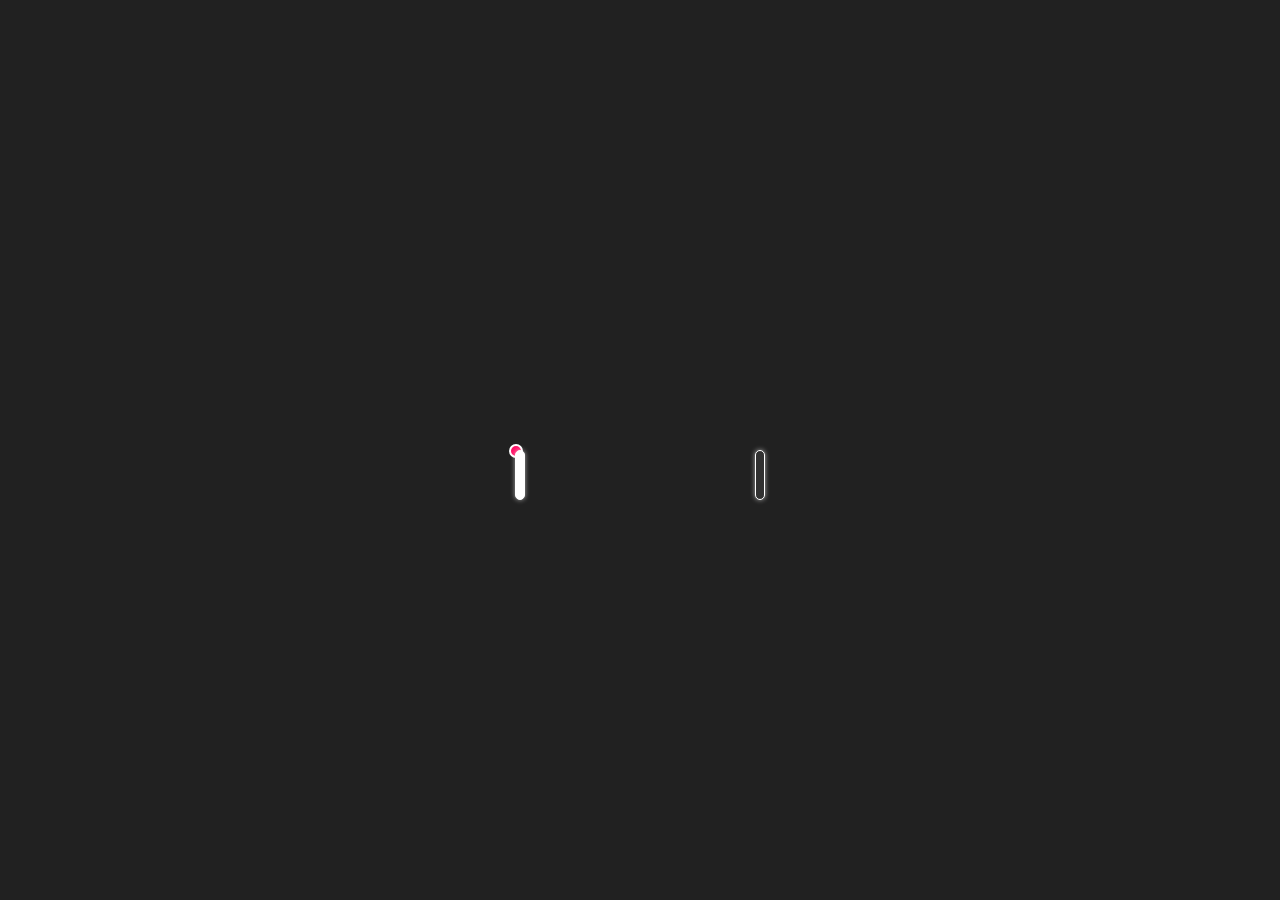
==== Portfolio/index.html @ 2f4d6486 "'exp'" ====
﻿<!DOCTYPE html>
<html xmlns="http://www.w3.org/1999/xhtml">

<head>
    <meta charset="utf-8" />
    <meta name="viewport" content="width=device-width, initial-scale=1, maximum-scale=1" />
    <meta name="description" content="" />
    <meta name="author" content="" />
    <!--[if IE]>
        <meta http-equiv="X-UA-Compatible" content="IE=edge,chrome=1">
        <![endif]-->
    <title>Tonny Web Portfolio</title>
    <link href="assets/css/bootstrap.css" rel="stylesheet" />
    <link href="assets/css/font-awesome.min.css" rel="stylesheet" />
    <link href="assets/css/animate.css" rel="stylesheet" />
    <link href="assets/css/prettyPhoto.css" rel="stylesheet" />
    <link href="assets/css/styleSwitcher.css" rel="stylesheet" />
    <link href="assets/css/style.css?v1" rel="stylesheet" />
    <link href="assets/css/tonny.css?v1" rel="stylesheet" />
    <link href="assets/css/update.css?v2" rel="stylesheet" />
    <link href="assets/css/loading.css?v1" rel="stylesheet" />
    <link href="assets/css/themes/green.css?v1" id="mainCSS" rel="stylesheet" />
    <!-- GOOGLE FONTS -->
    <link rel="preconnect" href="https://fonts.googleapis.com">
    <link rel="preconnect" href="https://fonts.gstatic.com" crossorigin> 
    <link rel="stylesheet" href="https://fonts.googleapis.com/css?family=Open+Sans:400,700,300">
    <link href="https://fonts.googleapis.com/css2?family=Tilt+Prism&display=swap" rel="stylesheet"> 
    <link href="https://fonts.googleapis.com/css2?family=Concert+One&display=swap" rel="stylesheet"> 

</head>

<body>
    <div id="loading-animation">
        <div class="board-animation">
            <div class="left">
            </div>
            <div class="right">
            </div>
            <div class="ball">
            </div>
            <div class="ballhit">
            </div>
        </div>
    </div>


    <script>
        window.addEventListener('load', function() {
          var loadingAnimation = document.getElementById('loading-animation');
          var pageContent = document.getElementById('page-content');
          var minimumLoadingTime = 2500;
          var transitionDelay = 1500; // Délai de transition en millisecondes
    
          // Afficher l'animation de chargement
          loadingAnimation.style.display = 'block';
    
          // Masquer le contenu de la page
          pageContent.style.display = 'none';
    
          // Changer la couleur de fond de la balise body avec un délai
          setTimeout(function() {
            document.body.style.backgroundColor = '#060812';
            document.body.style.transition = 'background-color 1s';
          }, transitionDelay);
    
          // Masquer l'animation de chargement et afficher le contenu de la page après la temporisation
          setTimeout(function() {
            loadingAnimation.style.display = 'none';
            pageContent.style.display = 'block';            
            document.body.style.backgroundColor = 'white';
          }, minimumLoadingTime);
        });
    </script>

    <div id="page-content">
        
        <div class="updhome">
            <div class="uh_container">
                <div class="uh_section1">
                    <span class="uhs1_role">Web Developer & Designer</span>
                    <div class="uhs1_name">
                        <span class="mirror1" id="tonny_scroll">TONNY</span>
                        <span class="mirror2">YNNOT</span>
                    </div>
                    <button class="mybtn-primary" onclick="scrollToDiv('explore_scroll')">EXPLORE</button>
                    
                    <a href="file/Tonny_en.pdf" download="Tonny_Resume" target="_blank">
                        <button class="mybtn-secondary"> 
                            <svg xmlns="http://www.w3.org/2000/svg" height="0.85em" viewBox="0 0 512 512">
                            <style>svg{fill:#ffffff}</style><path d="M288 32c0-17.7-14.3-32-32-32s-32 14.3-32 32V274.7l-73.4-73.4c-12.5-12.5-32.8-12.5-45.3 0s-12.5 32.8 0 45.3l128 128c12.5 12.5 32.8 12.5 45.3 0l128-128c12.5-12.5 12.5-32.8 0-45.3s-32.8-12.5-45.3 0L288 274.7V32zM64 352c-35.3 0-64 28.7-64 64v32c0 35.3 28.7 64 64 64H448c35.3 0 64-28.7 64-64V416c0-35.3-28.7-64-64-64H346.5l-45.3 45.3c-25 25-65.5 25-90.5 0L165.5 352H64zm368 56a24 24 0 1 1 0 48 24 24 0 1 1 0-48z"/></svg>
                            <b>CV</b>
                        </button>
                    </a>
                    <span class="uhs1_text">Let's build awesome websites, apps <br> and games together!</span>
                </div>
                <div class="uh_section2">
                    <span class="line">
                        <span class="fake_shadow1 wow bounceIn animated" data-wow-duration="1s" data-wow-delay=".2s">
                            <span class="fake_shadow2">
                                <a href="file/Tonny_en.pdf" download="Tonny_Resume" target="_blank">
                                    <button class="cv_button">
                                        <svg xmlns="http://www.w3.org/2000/svg" height="0.85em" viewBox="0 0 512 512"><!--! Font Awesome Free 6.4.2 by @fontawesome - https://fontawesome.com License - https://fontawesome.com/license (Commercial License) Copyright 2023 Fonticons, Inc. --><style>svg{fill:#ffffff}</style><path d="M288 32c0-17.7-14.3-32-32-32s-32 14.3-32 32V274.7l-73.4-73.4c-12.5-12.5-32.8-12.5-45.3 0s-12.5 32.8 0 45.3l128 128c12.5 12.5 32.8 12.5 45.3 0l128-128c12.5-12.5 12.5-32.8 0-45.3s-32.8-12.5-45.3 0L288 274.7V32zM64 352c-35.3 0-64 28.7-64 64v32c0 35.3 28.7 64 64 64H448c35.3 0 64-28.7 64-64V416c0-35.3-28.7-64-64-64H346.5l-45.3 45.3c-25 25-65.5 25-90.5 0L165.5 352H64zm368 56a24 24 0 1 1 0 48 24 24 0 1 1 0-48z"/></svg>
                                        <p>CV</p>
                                    </button>
                                </a>
                            </span>
                        </span>
                    </span>
                </div>
                <div class="uh_section3">
                    <img src="assets/img/update/tonny_ia.jpg" alt="Tonny Andriambololona picture" class="wow bounceIn animated" data-wow-duration="1s" data-wow-delay=".2s">
                    <div class="social">
                        <button>
                            <a href="https://www.linkedin.com/in/tonny-444n/" target='_blank' class="linkedin"></a>
                        </button>
                        <button>
                            <a href="tel:+14387226839" target='_blank' class="whatsapp"></a>
                        </button>
                        <button>
                            <a href="https://join.skype.com/invite/oyXzSIO5MO9R" target='_blank' class="skype"></a>
                        </button>
                    </div>
                    <div class="experience">
                        <p>Experience</p>
                        <b>3+ Years</b>
                    </div>
                </div>
            </div>
        </div>

        <!-- START ABOUT -->

        <div class="intro">
            <section>
                <div class="i_creative">
                    <div class="creative_texts intro_section">
                        <h3><i class='stroke'>BE</i> CREATIVE</h3>
                        <p>I create visually attractive and original digital solutions because I value <b class="emphasis">AESTETICS</b> & <b class="emphasis">DETAILS</b>.</p>
                    </div>
                    <span class="line_intro line_top"></span>
                </div>
                <div class="i_efficient">
                    <span class="line_intro line_bottom"></span>
                    <div class="creative_texts intro_section">
                        <h3 id="explore_scroll">BE <i class='stroke'>EFFICIENT</i></h3>
                        <p>Because our <b class="emphasis">TIME</b> is precious, I am driven to consistently seek the <b class="emphasis">BEST</b> and most accurate solutions.</p>
                    </div>
                </div>
                <div class="i_domore">
                    <span class="wow bounceIn animated" data-wow-duration="1s" data-wow-delay=".2s">&</span>
                    <h4 class="wow bounceIn animated" data-wow-duration="1s" data-wow-delay=".2s">DO MORE</h4>
                    <h4 class="mirror_domore wow bounceIn animated" data-wow-duration="1s" data-wow-delay=".2s">DO MORE</h4>
                    <p>But I don't settle for just getting the job done; I always strive to give more and go beyond expectations!</p>
                </div>
            </section>
        </div>

        <!-- HOME SECTION END-->

        
        <!-- TESTIMONIALS -->
        
        <div class="testimonials">
            <section>
                <h2>TESTIMONIALS</h2>
                <div class="cust_row">
                    <div class="feedbacks wow bounceIn animated" data-wow-duration="1s" data-wow-delay=".2s">
                        <img src="assets/img/update/feedback1.png" alt="">
                        <img src="assets/img/update/feedback2.png" alt="">
                    </div>

                    <div class="text">
                        Dedicated to client satisfaction, I consistently prioritize Quality Assurance (QA) in every project, 
                        reflected in my current 100% Job Success Score. Your project's achievement is my commitment.
                        <br><br>
                        To explore my previous projects and clients feedback, feel free to visit my <a href="https://www.upwork.com/freelancers/~01cabb928f4cbfd601">Upwork Profile</a>
                    </div>
                </div>
            </section>
        </div>

        <!-- UI Design -->

        <div class="uidesign">
            <section>
                <h1 style="color:rgb(33, 33, 33);">UI DESIGN</h1>
                <div class="photo-gallery">
                    <div class="pg_column">
                        <div class="pg_photo">
                            <img class='box-shadow' src="assets/img/update/ui1.PNG" alt="">
                        </div>

                        <div class="pg_photo hide_mobile">
                            <img  class='box-shadow' style='width:98%' src="assets/img/update/ui4.PNG" alt="">
                        </div>
                    </div>

                    <div class="pg_column">
                        <div class="pg_photo hide_mobile">
                            <img src="assets/img/update/ui22.png" alt="">
                        </div>

                        <div class="pg_photo" style="min-width: 300px;">
                        </div>
                    </div>

                    <div class="pg_column">
                        <div class="pg_photo">
                            <img class='box-shadow' src="assets/img/update/ui3.PNG" alt="">
                        </div>

                        <div class="pg_photo">
                            <img class='box-shadow' src="assets/img/update/ui6.PNG" alt="">
                        </div>
                    </div>
                </div>
            </section>
        </div>

        <script>
            function scrollToDiv(divId) {
                var element = document.getElementById(divId); // Sélectionne la div par son ID
                var offset = (window.innerHeight - element.offsetHeight) / 2; // Calcule l'offset pour centrer la div

                var scrollPosition = element.offsetTop - offset; // Calcule la position de défilement pour centrer la div
                window.scrollTo({ top: scrollPosition, behavior: 'smooth' }); // Fait défiler jusqu'à la position centrée
            }
        </script>

        <!-- 

        <section id="about-sec">
            <div class="container">

                <div class="row">
                    <div class="col-lg-2 col-md-2 col-sm-2 wow bounceIn animated" data-wow-duration="1s" data-wow-delay=".4s"></div>
                    <div class="col-lg-8 col-md-8 col-sm-8 wow bounceIn animated" data-wow-duration="1s"
                        data-wow-delay=".4s">
                        <h1 style="text-align:center;">ABOUT ME</h1>
                        <div class="color-strip"></div>
                        <p style="font-family: monospace;" class="apropos">
                            Hello World, it's Tonny! I am an enthusiastic and dedicated Web Developer with a Bachelor's degree
                            in Web & Design from IT University Madagascar. My expertise lies in web development, specializing
                            in both Front-end and Full Stack development. As an aesthete, I approach websites as works of 
                            art, always aiming to create pixel-perfect and visually captivating designs.
                        </p>
                    </div>
                    <div class="col-lg-2 col-md-2 col-sm-2 wow bounceIn animated" data-wow-duration="1s"
                        data-wow-delay=".4s"></div>
                </div>

                <div class="row mission">
                    <div class="col-lg-2 col-md-2 col-sm-2 wow bounceIn animated" data-wow-duration="1s"
                        data-wow-delay=".2s">
                        <h2>MAIN <br> MISSION</h2>
                    </div>
                    <div class="col-lg-6 col-md-6 col-sm-6 wow bounceIn animated" data-wow-duration="1s"
                        data-wow-delay=".4s">
                        <b>What I do:</b>
                        <p class="about-description">
                            Currently working as a freelance Web Developer, I am passionate about creating custom web
                            solutions
                            for my clients. I bring a meticulous attention to detail and an artistic vision to each
                            project,
                            using clean code and thoughtful design to ensure that all products are responsive, easy to
                            maintain,
                            and visually appealing. I always strive to exceed client expectations.
                        </p>
                    </div>
                    <div class="col-lg-4 col-md-4 col-sm-4 wow bounceIn animated bynight" data-wow-duration="1s"
                        data-wow-delay=".4s">
                        <b>Roles:</b>
                        <p class="about-description">
                            - Full-stack Developer <br>
                            - Front-end Developer <br>
                            - Web Integrator<br>
                        </p>
                    </div>
                </div>
                <br>
                <br>
                <div class="row mission">
                    <div class="col-lg-2 col-md-2 col-sm-2 wow bounceIn animated" data-wow-duration="1s"
                        data-wow-delay=".2s">
                        <h2>SIDE <br> QUEST</h2>
                    </div>
                    <div class="col-lg-6 col-md-6 col-sm-6 wow bounceIn animated" data-wow-duration="1s"
                        data-wow-delay=".4s">
                        <b>What I do:</b>
                        <p class="about-description">
                            As you can probably tell, I have a true passion for creating!
                            In addition to designing and developing websites, I also enjoy creating games in my spare
                            time.
                            I love exploring new technologies and learning new skills.
                            If you're interested in checking out some of my mobile game projects, you can take a look at
                            my
                            Game Design portfolio
                            <a target="_blank" href="https://444tonny.github.io/Portfolio/game.html">here!</a>
                        </p>
                    </div>
                    <div class="col-lg-4 col-md-4 col-sm-4 wow bounceIn animated bynight" data-wow-duration="1s"
                        data-wow-delay=".4s">
                        <b>Roles:</b>
                        <p class="about-description">
                            - Game Designer <br>
                            - UX Programmer <br>
                            - Game Programmer <br>
                        </p>
                    </div>
                </div>
            </div>
        </section>
        -->

        <!-- ABOUT SECTION END-->

        <!--
        <section id="resume-sec">
            <div class="container">
                <div class="row  move-me">
                    <div class="col-lg-12 col-md-12 col-sm-12 wow bounceIn animated" data-wow-duration="1s"
                        data-wow-delay=".4s">

                        <div class="board">
                            <div class="board-inner">
                                <ul class="nav nav-tabs" id="myTab">
                                    <li class="active">
                                        <a href="#home" data-toggle="tab" title="PERSONAL DETAILS">
                                            <span class="round-tabs one">
                                                <i class="fa fa-home"></i>
                                            </span>
                                        </a>
                                    </li>

                                    <li>
                                        <a href="#profile" data-toggle="tab" title="EDUCATIONAL PROFILE">
                                            <span class="round-tabs two">
                                                <i class="fa fa-briefcase"></i>
                                            </span>
                                        </a>
                                    </li>

                                    <li>
                                        <a href="#location" data-toggle="tab" title="PRESENT LOCATION">
                                            <span class="round-tabs four">
                                                <i class="fa fa-paper-plane-o"></i>
                                            </span>
                                        </a>
                                    </li>

                                    <li><a href="#contact" data-toggle="tab" title="CONTACT ME">
                                            <span class="round-tabs five">
                                                <i class="fa fa-comments-o"></i>
                                            </span></a>
                                    </li>

                                </ul>
                            </div>

                            <div class="tab-content tabs-informations">
                                
                                <div class="tab-pane fade in active" id="profile">

                                    <h4 class="head text-center">EDUCATIONAL PROFILE</h4>
                                    <p class="narrow text-center">
                                        <span>
                                            <i class="tabs-label-info">TITLE : </i> <i class="tabs-value-info">Web
                                                Development & Design License (3 years) </i>
                                        </span>
                                        <span>
                                            <i class="tabs-label-info">SKILLS :</i> <i class="tabs-value-info">
                                                JavaScript, PHP, CSS, HTML, MySQL, JQuery & Ajax, C# </i>
                                        </span>
                                        <span>
                                            <i class="tabs-label-info">FRAMEWORKS :</i> <i
                                                class="tabs-value-info">Laravel,
                                                CodeIgniter, WordPress, AngularJS, VueJS </i>
                                        </span>
                                        <span>
                                            <i class="tabs-label-info">SOFTWARES :</i> <i class="tabs-value-info">Adobe,
                                                Git, Unity</i>
                                        </span>
                                    </p>
                                    <div class="row pad-top-bottom move-me skills skills6">
                                        <div class="col-lg-2 col-md-2 col-sm-2 text-center wow bounceIn animated nopadding"
                                            data-wow-duration="1s" data-wow-delay=".4s">
                                            <span class="chart" data-percent="96">
                                                <span class="percent"></span>
                                            </span>
                                            <h4>PHP</h4>
                                        </div>
                                        <div class="col-lg-2 col-md-2 col-sm-2 text-center wow bounceIn animated nopadding"
                                            data-wow-duration="1s" data-wow-delay=".4s">
                                            <span class="chart" data-percent="96">
                                                <span class="percent"></span>
                                            </span>
                                            <h4>CSS</h4>
                                        </div>
                                        <div class="col-lg-2 col-md-2 col-sm-2 text-center wow bounceIn animated nopadding"
                                            data-wow-duration="1s" data-wow-delay=".4s">
                                            <span class="chart" data-percent="91">
                                                <span class="percent"></span>
                                            </span>
                                            <h4>JavaScript</h4>
                                        </div>
                                        <div class="col-lg-2 col-md-2 col-sm-2 text-center wow bounceIn animated nopadding"
                                            data-wow-duration="1s" data-wow-delay=".4s">
                                            <span class="chart" data-percent="97">
                                                <span class="percent"></span>
                                            </span>
                                            <h4>Laravel</h4>
                                        </div>
                                        <div class="col-lg-2 col-md-2 col-sm-2 text-center wow bounceIn animated nopadding"
                                            data-wow-duration="1s" data-wow-delay=".4s">
                                            <span class="chart" data-percent="94">
                                                <span class="percent"></span>
                                            </span>
                                            <h4>WordPress</h4>
                                        </div>
                                        <div class="col-lg-2 col-md-2 col-sm-2 text-center wow bounceIn animated nopadding"
                                            data-wow-duration="1s" data-wow-delay=".4s">
                                            <span class="chart" data-percent="87">
                                                <span class="percent"></span>
                                            </span>
                                            <h4>C#</h4>
                                        </div>
                                    </div>
                                </div>
                                <div class="tab-pane fade" id="home">
                                    <h4 class="head text-center">PERSONAL INFORMATIONS</h4>
                                    <p class="narrow text-center">
                                        <span>
                                            <i class="tabs-label-info">First name : </i> <i
                                                class="tabs-value-info">TONNY</i>
                                        </span>
                                        <span>
                                            <i class="tabs-label-info">Last Name : </i> <i
                                                class="tabs-value-info">ANDRIAMBOLOLONA</i>
                                        </span>
                                        <span>
                                            <i class="tabs-label-info">AGE :</i> <i class="tabs-value-info">22 YEARS</i>
                                        </span>
                                        <span>
                                            <i class="tabs-label-info">LANGUAGE : </i> <i
                                                class="tabs-value-info">English,
                                                French & Malagasy</i>
                                        </span>
                                    </p>
                                    <div class="row pad-top-bottom move-me skills skills3">
                                        <div class="col-lg-4 col-md-4 col-sm-4 text-center wow bounceIn animated"
                                            data-wow-duration="1s" data-wow-delay=".4s">
                                            <span class="chart" data-percent="92">
                                                <span class="percent"></span>
                                            </span>
                                            <h4>ENGLISH</h4>
                                        </div>
                                        <div class="col-lg-4 col-md-4 col-sm-4 text-center  wow bounceIn animated"
                                            data-wow-duration="1s" data-wow-delay=".6s">
                                            <span class="chart" data-percent="97">
                                                <span class="percent"></span>
                                            </span>
                                            <h4>FRENCH</h4>
                                        </div>

                                        <div class="col-lg-4 col-md-4 col-sm-4 text-center wow bounceIn animated"
                                            data-wow-duration="1s" data-wow-delay=".8s">
                                            <span class="chart" data-percent="97">
                                                <span class="percent"></span>
                                            </span>
                                            <h4>MALAGASY</h4>
                                        </div>
                                    </div>
                                </div>
                                <div class="tab-pane fade" id="location">
                                    <h4 class="head text-center">LOCATION </h4>
                                    <p class="narrow text-center">
                                        <span>
                                            <i class="tabs-label-info">ADDRESS : </i> <i class="tabs-value-info"> 932 Boul. de Maisonneuve Montreal QC</i>
                                        </span>
                                        <span>
                                            <i class="tabs-label-info">COUNTRY : </i> <i
                                                class="tabs-value-info">CANADA</i>
                                        </span>
                                        <span>
                                            <i class="tabs-label-info">POSTAL CODE : </i> <i
                                                class="tabs-value-info">H2L1Z1</i>
                                        </span>
                                    </p>
                                </div>
                                <div class="tab-pane fade" id="contact">
                                    <h4 class="head text-center">CONTACT ME</h4>
                                    </h4>

                                    <p class="narrow text-center">
                                        <span>
                                            <i class="tabs-label-info">EMAIL : </i><i
                                                class="tabs-value-info">tonny.freelancing@gmail.com</i>
                                        </span>
                                        <span>
                                            <i class="tabs-label-info">WHATSAPP : </i><i class="tabs-value-info">+438-722-6839</i>
                                        </span>
                                        <span>
                                            <i class="tabs-label-info">SKYPE : </i><i
                                                class="tabs-value-info">live:.cid.4dcae121314458d4</i>
                                        </span>
                                        <span>
                                            <i class="tabs-label-info">UPWORK : </i><a class="tabs-value-info"
                                                target="_blank"
                                                href="https://www.upwork.com/freelancers/~01cabb928f4cbfd601">Profile
                                                link</a>
                                        </span>
                                    </p>
                                </div>
                            </div>

                        </div>
                    </div>
                </div>
            </div>
        </section>
        <!-- RESUME SECTION END-->

        <!-- CHALLENGES SECTION START -->

        <!--
        <section id="challenges">
            <div class="container">
                <div class="ch-head">
                    <span class="ch1">
                        <p class="chtitle"> HOW I WORK <i class="techno">(HTML5 / CSS3 / JS)</i> - <i
                                class="duration">60min</i> </p>
                    </span>
                    <span class="ch2">
                        I am a fast worker who can deliver high-quality results without compromising on the final
                        product because
                        I really pay great attention to detail in my work.
                        <br> To improve in this field, I often challenge myself to convert PSD
                        designs into a responsive HTML/CSS/JS within 60 minutes. <br>
                        Here are a few demonstrations to provide you with a glimpse of my skills in web integration:
                    </span>
                </div>
                <div class="ch-content">
                    <div class="cc1">
                        <img class="psd psd2" src="assets/img/challenges/challenge1.jpg" alt="">
                    </div>
                    <div class="ccbutton">
                        <button class="build" id="build2" onclick=startChallenge2()><i
                                class="triangle">ᐅ</i>Start</button>
                    </div>
                    <div class="cc2">
                        <div class="image-container ic2" id="ic2">
                            <img id="previousImage2" class="integration" src="assets/img/challenges/00mountain.jpg"
                                alt="">
                            <img id="currentImage2" class="integration" src="assets/img/challenges/00mountain.jpg"
                                alt="">
                            <img id="nextImage2" class="integration" src="assets/img/challenges/00mountain.jpg" alt="">
                        </div>
                        <span class="timer">
                            <img src="assets/icons/clock-solid.svg" width='17' height='17' class="timer-icon"
                                alt="timer-icon">
                            <a class="timer-value" id="timer2">0</a> min
                        </span>
                    </div>
                </div>
            </div>
        </section>

        <script>
            var oranges = [
                "00orange.jpg",
                "10orange.jpg",
                "20orange.jpg",
                "30orange.jpg",
                "40orange.jpg",
                "50orange.jpg",
                "60orange.jpg"
            ];

            var mountains = [
                "00mountain.jpg",
                "10mountain.jpg",
                "20mountain.jpg",
                "30mountain.jpg",
                "40mountain.jpg",
                "50mountain.jpg",
                "60mountain.jpg"
            ];

            var currentIndex = 0;
            var timeoutId = 1;

            function changeImage(images, previousImage, currentImage, nextImage, timer) {

                currentImage.style.opacity = "0"; // Masque l'image suivante

                var buttons = document.querySelectorAll(".build");
                buttons.forEach(function (button) {
                    button.disabled = true; // Disable each button
                    button.classList.add("disabled");
                });

                previousImage.src = currentImage.src; // Copie l'image courante dans l'image précédente

                currentIndex = (currentIndex + 1) % images.length;
                nextImage.src = "assets/img/challenges/" + images[currentIndex]; // Met à jour l'image suivante

                nextImage.style.transform = "translateX(100%)"; // Place l'image suivante à droite du conteneur

                setTimeout(function () {
                    currentImage.style.opacity = "1"; // Masque l'image suivante
                    currentImage.classList.remove("hidden"); // Cache l'image suivante après l'animation
                    currentImage.style.transform = "translateX(100%)"; // Déplace l'image courante vers la gauche
                    nextImage.style.transform = "translateX(0)"; // Fait glisser l'image suivante vers la gauche pour se superposer à l'image courante
                }, 500); // Ajoutez une légère pause avant de déclencher l'animation

                currentImage.style.opacity = "0"; // Masque l'image suivante
                currentImage.classList.add("hidden"); // Cache l'image suivante après l'animation

                setTimeout(function () {
                    let currentMinute = images[currentIndex].substring(0, 2);
                    timer.text = currentMinute !== '00' ? currentMinute : '0';
                    animateTimerText(timer);

                    currentImage.src = "assets/img/challenges/" + images[currentIndex]; // Met à jour l'image courante avec l'image suivante
                    currentImage.style.transform = "translateX(0)"; // Réinitialise la position de l'image courante
                    nextImage.style.opacity = "0"; // Masque l'image suivante
                    nextImage.classList.add("hidden"); // Cache l'image suivante après l'animation
                }, 600); // Attend 1 seconde pour terminer l'animation

                if (currentIndex != 6) setTimeout(function () {
                    changeImage(images, previousImage, currentImage, nextImage, timer);
                }, 1200);
                else {
                    var buttons = document.querySelectorAll(".build");
                    buttons.forEach(function (button) {
                        setTimeout(function () {
                            button.disabled = false; // Disable each button
                            button.classList.remove("disabled");
                        }, 1000);
                    });

                    timeoutId = undefined;
                }
            }

            function animateTimerText(timer) {
                timer.classList.add('scale-animation');
                setTimeout(function () {
                    timer.classList.remove('scale-animation');
                }, 500);
            }

            var previousImage1 = document.getElementById("previousImage1");
            var currentImage1 = document.getElementById("currentImage1");
            var nextImage1 = document.getElementById("nextImage1");
            var timer1 = document.getElementById('timer1');
            var button1 = document.getElementById('build1');

            var previousImage2 = document.getElementById("previousImage2");
            var currentImage2 = document.getElementById("currentImage2");
            var nextImage2 = document.getElementById("nextImage2");
            var timer2 = document.getElementById('timer2');
            var button2 = document.getElementById('build2');

            function scrollToDiv(divId) {
                var element = document.getElementById(divId); // Sélectionne la div par son ID
                var offset = (window.innerHeight - element.offsetHeight) / 2; // Calcule l'offset pour centrer la div

                var scrollPosition = element.offsetTop - offset; // Calcule la position de défilement pour centrer la div
                window.scrollTo({ top: scrollPosition, behavior: 'smooth' }); // Fait défiler jusqu'à la position centrée
            }

            function startChallenge1() {
                if (timeoutId) {
                    console.log('timeout');
                    clearTimeout(timeoutId); // Annuler le timeout en cours
                }
                scrollToDiv('ic1');
                changeImage(oranges, previousImage1, currentImage1, nextImage1, timer1, button1)
            }

            function startChallenge2() {
                if (timeoutId) {
                    console.log('timeout2');
                    clearTimeout(timeoutId); // Annuler le timeout en cours
                }
                scrollToDiv('ic2');
                changeImage(mountains, previousImage2, currentImage2, nextImage2, timer2, button2)
            }


        </script>

        -->

        

        <!-- CHALLENGES SECTION END -->

        <section id="portfolio-sec">
            <div class="container">
                <div class="row text-center wow bounceIn animated" data-wow-duration="1s" data-wow-delay=".2s">
                    <div class="col-lg-8 col-lg-offset-2 col-md-8 col-md-offset-2 col-sm-8 col-sm-offset-2 text-center">
                        <h1 style="color:whitesmoke;">WEB PROJECTS</h1>
                        <p class="oxanium" style="color:#898989;">Here are some previews of the recent projects I have worked on! </p>
                    </div>
                </div>

                
                <div class="row container work-details work2">
                    <div class="featured-images">
                        <div class="ft-img">
                            <img class="ft-img1 img-responsive apercu-siteweb" src="assets/img/projects/magik1.jpg"
                                alt="" />
                            <img class="ft-img2 img-responsive apercu-siteweb" src="assets/img/projects/magik2.jpg"
                                alt="" />
                        </div>
                        <span class="ft4">
                            Laravel, JavaScript, CSS, HTML, MySQL, API
                        </span>
                    </div>
                    <div class="featured-text">
                        <span class="ft1">Growing your business potential.</span>
                        <span class="ft2 magik">❮/❯ <a class="space">'</a>Web Designer & Developer</span>
                        <span class="ft3">
                            Just as this client, a content creator with millions of subscribers, placed their business and trust in me, 
                            whether you have a clear vision or need creative guidance, count on me to transform your ideas 
                            into a fully functional and visually appealing online website.
                        </span>
                        <a class="view-link magik-link" target="_blank" href="https://www.magiktienda.com/">Visit the
                            website&emsp;→</a>
                    </div>
                </div>
                
                <div class="row container work-details work1">
                    <div class="featured-text">
                        <span class="ft1">Crafted with passion and precision.</span>
                        <span class="ft2 lavande">❮/❯ <a class="space">'</a>Web Designer & Developer</span>
                        <span class="ft3">
                            A pixel-perfect, responsive website with a modern design that 
                            emphasizes aesthetics and readability. With carefully chosen colors 
                            and typography, every detail is intentionally 
                            crafted to enhance the visual appeal of the page and
                            effectively convey its message in the digital space.
                        </span>
                        <a class="view-link lavande-link" target="_blank" href="https://ikigai-444.com/">Visit the website&emsp;→</a>
                    </div>
                    <div class="featured-images">
                        <div class="ft-img">
                            <img class="ft-img1 img-responsive apercu-siteweb border-white"
                                src="assets/img/projects/ikigai1.jpg" alt="" />
                            <img class="ft-img2 img-responsive apercu-siteweb border-white"
                                src="assets/img/projects/ikigai2.jpg" alt="" />
                        </div>
                        <span class="ft4">
                            HTML, CSS, JavaScript, WordPress, Photoshop
                        </span>
                    </div>
                </div>

                <div class="row container work-details work2">
                    <div class="featured-images">
                        <div class="ft-img">
                            <img class="ft-img1 img-responsive apercu-siteweb" src="assets/img/projects/lead2.jpg"
                                alt="" />
                            <img class="ft-img2 img-responsive apercu-siteweb" src="assets/img/projects/lead3.jpg"
                                alt="" />
                        </div>
                        <span class="ft4">
                            Laravel, JavaScript, CSS, HTML, Ajax, MySQL
                        </span>
                    </div>
                    <div class="featured-text">
                        <span class="ft1">Simplifying the dynamic experience.</span>
                        <span class="ft2 dugout">❮/❯ <a class="space">'</a>Full Stack Developer</span>
                        <span class="ft3">
                            A web application designed to simplify the management and scoring of a game of mini-golf at Dugout Minigolf. 
                            Why go through the hassle of complicated calculations when you can automate it all? After all, 
                            I also create dynamic websites of all kinds!
                        </span>
                        <a class="view-link dugout-link" target="_blank" href="http://score.thedugoutminigolf.com/">Visit the
                            website&emsp;→</a>
                    </div>
                </div>

                <div class="row container work-details work1">
                    <div class="featured-text">
                        <span class="ft1">Creativity inspired by the best.</span>
                        <span class="ft2 wordle">❮/❯ <a class="space">'</a>Full Stack Developer</span>
                        <span class="ft3">
                            Wordle, the web game that was worth millions of dollars. I developed this Dutch version
                            of the game for clients who were looking to draw inspiration from
                            it while adding their own personal touch ! This JavaScript game uses Excel as its database,
                            which is accessed via the Google Sheets API
                        </span>
                        <a class="view-link wordle-link" target="_blank" href="https://word6.nl/">Visit the website&emsp;→</a>
                    </div>
                    <div class="featured-images">
                        <div class="ft-img">
                            <img class="ft-img1 img-responsive apercu-siteweb" src="assets/img/projects/word6-light.jpg"
                                alt="" />
                            <img class="ft-img2 img-responsive apercu-siteweb border-white"
                                src="assets/img/projects/word6-dark.jpg" alt="" />
                        </div>
                        <span class="ft4">
                            JavaScript, PHP, CSS, MySQL, Google Sheet API
                        </span>
                    </div>
                </div>

                <div class="row container work-details work2">
                    <div class="featured-images">
                        <div class="ft-img">
                            <img class="ft-img1 img-responsive apercu-siteweb" src="assets/img/projects/art11.jpg"
                                alt="" />
                            <img class="ft-img2 img-responsive apercu-siteweb" src="assets/img/projects/art22.jpg"
                                alt="" />
                        </div>
                        <span class="ft4">
                            WordPress, PHP, HTML, CSS
                        </span>
                    </div>
                    <div class="featured-text">
                        <span class="ft1">Transform your ideas into reality.</span>
                        <span class="ft2 artizaho">❮/❯ <a class="space">'</a>Web Integrator</span>
                        <span class="ft3">
                            You already have an idea of what you want ? Share with me your ideas or mockups and I'll
                            turn
                            them into a fully functional and responsive website in no time !
                        </span>
                        <a class="view-link artizaho-link" target="_blank" href="https://artizaho.com">←&emsp;Visit the website</a>
                    </div>
                </div>
            </div>
        </section>
        <!-- PORTFOLIO SECTION END-->

        <!-- SKILL SECTION END-->
        <section id="hire-sec">
            <div class="row pad-top-bottom wow bounceIn animated" data-wow-duration="1s" data-wow-delay=".2s"
                style="display:flex">
                <div class="col-lg-2 col-md-2 col-sm-2 vertical-text">
                    <span style="letter-spacing: 5px; font-size: 13px;">Thank you for visiting :)</span>
                </div>
                <div class="col-lg-7 col-md-7 col-sm-7">
                    <h1>LET'S GET IN TOUCH !</h1>
                    <p class="hire-text">If you're interested in my services or for more information, <br> feel free to contact me !</p>
                    <div class="social">
                        <button>
                            <a href="https://www.linkedin.com/in/tonny-444n/" target='_blank' class="linkedin"></a>
                        </button>
                        <button>
                            <a href="tel:+14387226839" target='_blank' class="whatsapp"></a>
                        </button>
                        <button>
                            <a href="https://join.skype.com/invite/oyXzSIO5MO9R" target='_blank' class="skype"></a>
                        </button>
                    </div>
                    <p class="hire-text">or email me at : <u>tonny.freelancing@gmail.com</u></p>
                    <br />
                    <br>
                </div>
            </div>

            <span class="see-more">
                Wanna see more ? here is my
                <br>
                <a class='link-more' target="_blank" href="https://444tonny.github.io/Portfolio/game.html">GAME
                    PORTFOLIO</a>
            </span>
        </section>
        <!-- HIRE SECTION END-->
        <div class="move-me">
            <a href="#home-sec" class="scrollup" onclick=scrollToDiv('tonny_scroll')><i class="fa fa-chevron-up"></i></a>
        </div>
        <!-- SCROLL TO TOP SECTION END-->
        <!--  JQUERY CORE SCRIPTS -->
        <script src="assets/js/jquery-1.10.2.js"></script>
        <!--  BOOTSTRAP SCRIPTS -->
        <script src="assets/js/bootstrap.js"></script>
        <!--  SCROLL SCRIPTS -->
        <script src="assets/js/jquery.easing.min.js"></script>
        <!--  WOW ANIMATION SCRIPTS -->
        <script src="assets/js/wow.min.js"></script>
        <!-- EASY PIE CHART SCRIPTS -->
        <script src="assets/js/jquery.easypiechart.min.js"></script>
        <!-- PRETTY PHOTO SCRIPTS -->
        <script src="assets/js/jquery.prettyPhoto.js"></script>
        <!--  STYLE SWITCHER SCRIPTS -->
        <script src="assets/js/styleSwitcher.js"></script>
        <!--  CUSTOM SCRIPTS -->
        <script src="assets/js/custom.js"></script>

    </div>

</body>

</html>
---- Portfolio/assets/css/prettyPhoto.css ----
div.pp_default .pp_top,div.pp_default .pp_top .pp_middle,div.pp_default .pp_top .pp_left,div.pp_default .pp_top .pp_right,div.pp_default .pp_bottom,div.pp_default .pp_bottom .pp_left,div.pp_default .pp_bottom .pp_middle,div.pp_default .pp_bottom .pp_right{height:13px}
div.pp_default .pp_top .pp_left{background:url(../img/prettyPhoto/default/sprite.png) -78px -93px no-repeat}
div.pp_default .pp_top .pp_middle{background:url(../img/prettyPhoto/default/sprite_x.png) top left repeat-x}
div.pp_default .pp_top .pp_right{background:url(../img/prettyPhoto/default/sprite.png) -112px -93px no-repeat}
div.pp_default .pp_content .ppt{color:#f8f8f8}
div.pp_default .pp_content_container .pp_left{background:url(../img/prettyPhoto/default/sprite_y.png) -7px 0 repeat-y;padding-left:13px}
div.pp_default .pp_content_container .pp_right{background:url(../img/prettyPhoto/default/sprite_y.png) top right repeat-y;padding-right:13px}
div.pp_default .pp_next:hover{background:url(../img/prettyPhoto/default/sprite_next.png) center right no-repeat;cursor:pointer}
div.pp_default .pp_previous:hover{background:url(../img/prettyPhoto/default/sprite_prev.png) center left no-repeat;cursor:pointer}
div.pp_default .pp_expand{background:url(../img/prettyPhoto/default/sprite.png) 0 -29px no-repeat;cursor:pointer;width:28px;height:28px}
div.pp_default .pp_expand:hover{background:url(../img/prettyPhoto/default/sprite.png) 0 -56px no-repeat;cursor:pointer}
div.pp_default .pp_contract{background:url(../img/prettyPhoto/default/sprite.png) 0 -84px no-repeat;cursor:pointer;width:28px;height:28px}
div.pp_default .pp_contract:hover{background:url(../img/prettyPhoto/default/sprite.png) 0 -113px no-repeat;cursor:pointer}
div.pp_default .pp_close{width:30px;height:30px;background:url(../img/prettyPhoto/default/sprite.png) 2px 1px no-repeat;cursor:pointer}
div.pp_default .pp_gallery ul li a{background:url(../img/prettyPhoto/default/default_thumb.png) center center #f8f8f8;border:1px solid #aaa}
div.pp_default .pp_social{margin-top:7px}
div.pp_default .pp_gallery a.pp_arrow_previous,div.pp_default .pp_gallery a.pp_arrow_next{position:static;left:auto}
div.pp_default .pp_nav .pp_play,div.pp_default .pp_nav .pp_pause{background:url(../img/prettyPhoto/default/sprite.png) -51px 1px no-repeat;height:30px;width:30px}
div.pp_default .pp_nav .pp_pause{background-position:-51px -29px}
div.pp_default a.pp_arrow_previous,div.pp_default a.pp_arrow_next{background:url(../img/prettyPhoto/default/sprite.png) -31px -3px no-repeat;height:20px;width:20px;margin:4px 0 0}
div.pp_default a.pp_arrow_next{left:52px;background-position:-82px -3px}
div.pp_default .pp_content_container .pp_details{margin-top:5px}
div.pp_default .pp_nav{clear:none;height:30px;width:110px;position:relative}
div.pp_default .pp_nav .currentTextHolder{font-family:Georgia;font-style:italic;color:#999;font-size:11px;left:75px;line-height:25px;position:absolute;top:2px;margin:0;padding:0 0 0 10px}
div.pp_default .pp_close:hover,div.pp_default .pp_nav .pp_play:hover,div.pp_default .pp_nav .pp_pause:hover,div.pp_default .pp_arrow_next:hover,div.pp_default .pp_arrow_previous:hover{opacity:0.7}
div.pp_default .pp_description{font-size:11px;font-weight:700;line-height:14px;margin:5px 50px 5px 0}
div.pp_default .pp_bottom .pp_left{background:url(../img/prettyPhoto/default/sprite.png) -78px -127px no-repeat}
div.pp_default .pp_bottom .pp_middle{background:url(../img/prettyPhoto/default/sprite_x.png) bottom left repeat-x}
div.pp_default .pp_bottom .pp_right{background:url(../img/prettyPhoto/default/sprite.png) -112px -127px no-repeat}
div.pp_default .pp_loaderIcon{background:url(../img/prettyPhoto/default/loader.gif) center center no-repeat}
div.light_rounded .pp_top .pp_left{background:url(../img/prettyPhoto/light_rounded/sprite.png) -88px -53px no-repeat}
div.light_rounded .pp_top .pp_right{background:url(../img/prettyPhoto/light_rounded/sprite.png) -110px -53px no-repeat}
div.light_rounded .pp_next:hover{background:url(../img/prettyPhoto/light_rounded/btnNext.png) center right no-repeat;cursor:pointer}
div.light_rounded .pp_previous:hover{background:url(../img/prettyPhoto/light_rounded/btnPrevious.png) center left no-repeat;cursor:pointer}
div.light_rounded .pp_expand{background:url(../img/prettyPhoto/light_rounded/sprite.png) -31px -26px no-repeat;cursor:pointer}
div.light_rounded .pp_expand:hover{background:url(../img/prettyPhoto/light_rounded/sprite.png) -31px -47px no-repeat;cursor:pointer}
div.light_rounded .pp_contract{background:url(../img/prettyPhoto/light_rounded/sprite.png) 0 -26px no-repeat;cursor:pointer}
div.light_rounded .pp_contract:hover{background:url(../img/prettyPhoto/light_rounded/sprite.png) 0 -47px no-repeat;cursor:pointer}
div.light_rounded .pp_close{width:75px;height:22px;background:url(../img/prettyPhoto/light_rounded/sprite.png) -1px -1px no-repeat;cursor:pointer}
div.light_rounded .pp_nav .pp_play{background:url(../img/prettyPhoto/light_rounded/sprite.png) -1px -100px no-repeat;height:15px;width:14px}
div.light_rounded .pp_nav .pp_pause{background:url(../img/prettyPhoto/light_rounded/sprite.png) -24px -100px no-repeat;height:15px;width:14px}
div.light_rounded .pp_arrow_previous{background:url(../img/prettyPhoto/light_rounded/sprite.png) 0 -71px no-repeat}
div.light_rounded .pp_arrow_next{background:url(../img/prettyPhoto/light_rounded/sprite.png) -22px -71px no-repeat}
div.light_rounded .pp_bottom .pp_left{background:url(../img/prettyPhoto/light_rounded/sprite.png) -88px -80px no-repeat}
div.light_rounded .pp_bottom .pp_right{background:url(../img/prettyPhoto/light_rounded/sprite.png) -110px -80px no-repeat}
div.dark_rounded .pp_top .pp_left{background:url(../img/prettyPhoto/dark_rounded/sprite.png) -88px -53px no-repeat}
div.dark_rounded .pp_top .pp_right{background:url(../img/prettyPhoto/dark_rounded/sprite.png) -110px -53px no-repeat}
div.dark_rounded .pp_content_container .pp_left{background:url(../img/prettyPhoto/dark_rounded/contentPattern.png) top left repeat-y}
div.dark_rounded .pp_content_container .pp_right{background:url(../img/prettyPhoto/dark_rounded/contentPattern.png) top right repeat-y}
div.dark_rounded .pp_next:hover{background:url(../img/prettyPhoto/dark_rounded/btnNext.png) center right no-repeat;cursor:pointer}
div.dark_rounded .pp_previous:hover{background:url(../img/prettyPhoto/dark_rounded/btnPrevious.png) center left no-repeat;cursor:pointer}
div.dark_rounded .pp_expand{background:url(../img/prettyPhoto/dark_rounded/sprite.png) -31px -26px no-repeat;cursor:pointer}
div.dark_rounded .pp_expand:hover{background:url(../img/prettyPhoto/dark_rounded/sprite.png) -31px -47px no-repeat;cursor:pointer}
div.dark_rounded .pp_contract{background:url(../img/prettyPhoto/dark_rounded/sprite.png) 0 -26px no-repeat;cursor:pointer}
div.dark_rounded .pp_contract:hover{background:url(../img/prettyPhoto/dark_rounded/sprite.png) 0 -47px no-repeat;cursor:pointer}
div.dark_rounded .pp_close{width:75px;height:22px;background:url(../img/prettyPhoto/dark_rounded/sprite.png) -1px -1px no-repeat;cursor:pointer}
div.dark_rounded .pp_description{margin-right:85px;color:#fff}
div.dark_rounded .pp_nav .pp_play{background:url(../img/prettyPhoto/dark_rounded/sprite.png) -1px -100px no-repeat;height:15px;width:14px}
div.dark_rounded .pp_nav .pp_pause{background:url(../img/prettyPhoto/dark_rounded/sprite.png) -24px -100px no-repeat;height:15px;width:14px}
div.dark_rounded .pp_arrow_previous{background:url(../img/prettyPhoto/dark_rounded/sprite.png) 0 -71px no-repeat}
div.dark_rounded .pp_arrow_next{background:url(../img/prettyPhoto/dark_rounded/sprite.png) -22px -71px no-repeat}
div.dark_rounded .pp_bottom .pp_left{background:url(../img/prettyPhoto/dark_rounded/sprite.png) -88px -80px no-repeat}
div.dark_rounded .pp_bottom .pp_right{background:url(../img/prettyPhoto/dark_rounded/sprite.png) -110px -80px no-repeat}
div.dark_rounded .pp_loaderIcon{background:url(../img/prettyPhoto/dark_rounded/loader.gif) center center no-repeat}
div.dark_square .pp_left,div.dark_square .pp_middle,div.dark_square .pp_right,div.dark_square .pp_content{background:#000}
div.dark_square .pp_description{color:#fff;margin:0 85px 0 0}
div.dark_square .pp_loaderIcon{background:url(../img/prettyPhoto/dark_square/loader.gif) center center no-repeat}
div.dark_square .pp_expand{background:url(../img/prettyPhoto/dark_square/sprite.png) -31px -26px no-repeat;cursor:pointer}
div.dark_square .pp_expand:hover{background:url(../img/prettyPhoto/dark_square/sprite.png) -31px -47px no-repeat;cursor:pointer}
div.dark_square .pp_contract{background:url(../img/prettyPhoto/dark_square/sprite.png) 0 -26px no-repeat;cursor:pointer}
div.dark_square .pp_contract:hover{background:url(../img/prettyPhoto/dark_square/sprite.png) 0 -47px no-repeat;cursor:pointer}
div.dark_square .pp_close{width:75px;height:22px;background:url(../img/prettyPhoto/dark_square/sprite.png) -1px -1px no-repeat;cursor:pointer}
div.dark_square .pp_nav{clear:none}
div.dark_square .pp_nav .pp_play{background:url(../img/prettyPhoto/dark_square/sprite.png) -1px -100px no-repeat;height:15px;width:14px}
div.dark_square .pp_nav .pp_pause{background:url(../img/prettyPhoto/dark_square/sprite.png) -24px -100px no-repeat;height:15px;width:14px}
div.dark_square .pp_arrow_previous{background:url(../img/prettyPhoto/dark_square/sprite.png) 0 -71px no-repeat}
div.dark_square .pp_arrow_next{background:url(../img/prettyPhoto/dark_square/sprite.png) -22px -71px no-repeat}
div.dark_square .pp_next:hover{background:url(../img/prettyPhoto/dark_square/btnNext.png) center right no-repeat;cursor:pointer}
div.dark_square .pp_previous:hover{background:url(../img/prettyPhoto/dark_square/btnPrevious.png) center left no-repeat;cursor:pointer}
div.light_square .pp_expand{background:url(../img/prettyPhoto/light_square/sprite.png) -31px -26px no-repeat;cursor:pointer}
div.light_square .pp_expand:hover{background:url(../img/prettyPhoto/light_square/sprite.png) -31px -47px no-repeat;cursor:pointer}
div.light_square .pp_contract{background:url(../img/prettyPhoto/light_square/sprite.png) 0 -26px no-repeat;cursor:pointer}
div.light_square .pp_contract:hover{background:url(../img/prettyPhoto/light_square/sprite.png) 0 -47px no-repeat;cursor:pointer}
div.light_square .pp_close{width:75px;height:22px;background:url(../img/prettyPhoto/light_square/sprite.png) -1px -1px no-repeat;cursor:pointer}
div.light_square .pp_nav .pp_play{background:url(../img/prettyPhoto/light_square/sprite.png) -1px -100px no-repeat;height:15px;width:14px}
div.light_square .pp_nav .pp_pause{background:url(../img/prettyPhoto/light_square/sprite.png) -24px -100px no-repeat;height:15px;width:14px}
div.light_square .pp_arrow_previous{background:url(../img/prettyPhoto/light_square/sprite.png) 0 -71px no-repeat}
div.light_square .pp_arrow_next{background:url(../img/prettyPhoto/light_square/sprite.png) -22px -71px no-repeat}
div.light_square .pp_next:hover{background:url(../img/prettyPhoto/light_square/btnNext.png) center right no-repeat;cursor:pointer}
div.light_square .pp_previous:hover{background:url(../img/prettyPhoto/light_square/btnPrevious.png) center left no-repeat;cursor:pointer}
div.facebook .pp_top .pp_left{background:url(../img/prettyPhoto/facebook/sprite.png) -88px -53px no-repeat}
div.facebook .pp_top .pp_middle{background:url(../img/prettyPhoto/facebook/contentPatternTop.png) top left repeat-x}
div.facebook .pp_top .pp_right{background:url(../img/prettyPhoto/facebook/sprite.png) -110px -53px no-repeat}
div.facebook .pp_content_container .pp_left{background:url(../img/prettyPhoto/facebook/contentPatternLeft.png) top left repeat-y}
div.facebook .pp_content_container .pp_right{background:url(../img/prettyPhoto/facebook/contentPatternRight.png) top right repeat-y}
div.facebook .pp_expand{background:url(../img/prettyPhoto/facebook/sprite.png) -31px -26px no-repeat;cursor:pointer}
div.facebook .pp_expand:hover{background:url(../img/prettyPhoto/facebook/sprite.png) -31px -47px no-repeat;cursor:pointer}
div.facebook .pp_contract{background:url(../img/prettyPhoto/facebook/sprite.png) 0 -26px no-repeat;cursor:pointer}
div.facebook .pp_contract:hover{background:url(../img/prettyPhoto/facebook/sprite.png) 0 -47px no-repeat;cursor:pointer}
div.facebook .pp_close{width:22px;height:22px;background:url(../img/prettyPhoto/facebook/sprite.png) -1px -1px no-repeat;cursor:pointer}
div.facebook .pp_description{margin:0 37px 0 0}
div.facebook .pp_loaderIcon{background:url(../img/prettyPhoto/facebook/loader.gif) center center no-repeat}
div.facebook .pp_arrow_previous{background:url(../img/prettyPhoto/facebook/sprite.png) 0 -71px no-repeat;height:22px;margin-top:0;width:22px}
div.facebook .pp_arrow_previous.disabled{background-position:0 -96px;cursor:default}
div.facebook .pp_arrow_next{background:url(../img/prettyPhoto/facebook/sprite.png) -32px -71px no-repeat;height:22px;margin-top:0;width:22px}
div.facebook .pp_arrow_next.disabled{background-position:-32px -96px;cursor:default}
div.facebook .pp_nav{margin-top:0}
div.facebook .pp_nav p{font-size:15px;padding:0 3px 0 4px}
div.facebook .pp_nav .pp_play{background:url(../img/prettyPhoto/facebook/sprite.png) -1px -123px no-repeat;height:22px;width:22px}
div.facebook .pp_nav .pp_pause{background:url(../img/prettyPhoto/facebook/sprite.png) -32px -123px no-repeat;height:22px;width:22px}
div.facebook .pp_next:hover{background:url(../img/prettyPhoto/facebook/btnNext.png) center right no-repeat;cursor:pointer}
div.facebook .pp_previous:hover{background:url(../img/prettyPhoto/facebook/btnPrevious.png) center left no-repeat;cursor:pointer}
div.facebook .pp_bottom .pp_left{background:url(../img/prettyPhoto/facebook/sprite.png) -88px -80px no-repeat}
div.facebook .pp_bottom .pp_middle{background:url(../img/prettyPhoto/facebook/contentPatternBottom.png) top left repeat-x}
div.facebook .pp_bottom .pp_right{background:url(../img/prettyPhoto/facebook/sprite.png) -110px -80px no-repeat}
div.pp_pic_holder a:focus{outline:none}
div.pp_overlay{background:#000;display:none;left:0;position:absolute;top:0;width:100%;z-index:9500}
div.pp_pic_holder{display:none;position:absolute;width:100px;z-index:10000}
.pp_content{height:40px;min-width:40px}
* html .pp_content{width:40px}
.pp_content_container{position:relative;text-align:left;width:100%}
.pp_content_container .pp_left{padding-left:20px}
.pp_content_container .pp_right{padding-right:20px}
.pp_content_container .pp_details{float:left;margin:10px 0 2px}
.pp_description{display:none;margin:0}
.pp_social{float:left;margin:0}
.pp_social .facebook{float:left;margin-left:5px;width:55px;overflow:hidden}
.pp_social .twitter{float:left}
.pp_nav{clear:right;float:left;margin:3px 10px 0 0}
.pp_nav p{float:left;white-space:nowrap;margin:2px 4px}
.pp_nav .pp_play,.pp_nav .pp_pause{float:left;margin-right:4px;text-indent:-10000px}
a.pp_arrow_previous,a.pp_arrow_next{display:block;float:left;height:15px;margin-top:3px;overflow:hidden;text-indent:-10000px;width:14px}
.pp_hoverContainer{position:absolute;top:0;width:100%;z-index:2000}
.pp_gallery{display:none;left:50%;margin-top:-50px;position:absolute;z-index:10000}
.pp_gallery div{float:left;overflow:hidden;position:relative}
.pp_gallery ul{float:left;height:35px;position:relative;white-space:nowrap;margin:0 0 0 5px;padding:0}
.pp_gallery ul a{border:1px rgba(0,0,0,0.5) solid;display:block;float:left;height:33px;overflow:hidden}
.pp_gallery ul a img{border:0}
.pp_gallery li{display:block;float:left;margin:0 5px 0 0;padding:0}
.pp_gallery li.default a{background:url(../img/prettyPhoto/facebook/default_thumbnail.gif) 0 0 no-repeat;display:block;height:33px;width:50px}
.pp_gallery .pp_arrow_previous,.pp_gallery .pp_arrow_next{margin-top:7px!important}
a.pp_next{background:url(../img/prettyPhoto/light_rounded/btnNext.png) 10000px 10000px no-repeat;display:block;float:right;height:100%;text-indent:-10000px;width:49%}
a.pp_previous{background:url(../img/prettyPhoto/light_rounded/btnNext.png) 10000px 10000px no-repeat;display:block;float:left;height:100%;text-indent:-10000px;width:49%}
a.pp_expand,a.pp_contract{cursor:pointer;display:none;height:20px;position:absolute;right:30px;text-indent:-10000px;top:10px;width:20px;z-index:20000}
a.pp_close{position:absolute;right:0;top:0;display:block;line-height:22px;text-indent:-10000px}
.pp_loaderIcon{display:block;height:24px;left:50%;position:absolute;top:50%;width:24px;margin:-12px 0 0 -12px}
#pp_full_res{line-height:1!important}
#pp_full_res .pp_inline{text-align:left}
#pp_full_res .pp_inline p{margin:0 0 15px}
div.ppt{color:#fff;display:none;font-size:17px;z-index:9999;margin:0 0 5px 15px}
div.pp_default .pp_content,div.light_rounded .pp_content{background-color:#fff}
div.pp_default #pp_full_res .pp_inline,div.light_rounded .pp_content .ppt,div.light_rounded #pp_full_res .pp_inline,div.light_square .pp_content .ppt,div.light_square #pp_full_res .pp_inline,div.facebook .pp_content .ppt,div.facebook #pp_full_res .pp_inline{color:#000}
div.pp_default .pp_gallery ul li a:hover,div.pp_default .pp_gallery ul li.selected a,.pp_gallery ul a:hover,.pp_gallery li.selected a{border-color:#fff}
div.pp_default .pp_details,div.light_rounded .pp_details,div.dark_rounded .pp_details,div.dark_square .pp_details,div.light_square .pp_details,div.facebook .pp_details{position:relative}
div.light_rounded .pp_top .pp_middle,div.light_rounded .pp_content_container .pp_left,div.light_rounded .pp_content_container .pp_right,div.light_rounded .pp_bottom .pp_middle,div.light_square .pp_left,div.light_square .pp_middle,div.light_square .pp_right,div.light_square .pp_content,div.facebook .pp_content{background:#fff}
div.light_rounded .pp_description,div.light_square .pp_description{margin-right:85px}
div.light_rounded .pp_gallery a.pp_arrow_previous,div.light_rounded .pp_gallery a.pp_arrow_next,div.dark_rounded .pp_gallery a.pp_arrow_previous,div.dark_rounded .pp_gallery a.pp_arrow_next,div.dark_square .pp_gallery a.pp_arrow_previous,div.dark_square .pp_gallery a.pp_arrow_next,div.light_square .pp_gallery a.pp_arrow_previous,div.light_square .pp_gallery a.pp_arrow_next{margin-top:12px!important}
div.light_rounded .pp_arrow_previous.disabled,div.dark_rounded .pp_arrow_previous.disabled,div.dark_square .pp_arrow_previous.disabled,div.light_square .pp_arrow_previous.disabled{background-position:0 -87px;cursor:default}
div.light_rounded .pp_arrow_next.disabled,div.dark_rounded .pp_arrow_next.disabled,div.dark_square .pp_arrow_next.disabled,div.light_square .pp_arrow_next.disabled{background-position:-22px -87px;cursor:default}
div.light_rounded .pp_loaderIcon,div.light_square .pp_loaderIcon{background:url(../img/prettyPhoto/light_rounded/loader.gif) center center no-repeat}
div.dark_rounded .pp_top .pp_middle,div.dark_rounded .pp_content,div.dark_rounded .pp_bottom .pp_middle{background:url(../img/prettyPhoto/dark_rounded/contentPattern.png) top left repeat}
div.dark_rounded .currentTextHolder,div.dark_square .currentTextHolder{color:#c4c4c4}
div.dark_rounded #pp_full_res .pp_inline,div.dark_square #pp_full_res .pp_inline{color:#fff}
.pp_top,.pp_bottom{height:20px;position:relative}
* html .pp_top,* html .pp_bottom{padding:0 20px}
.pp_top .pp_left,.pp_bottom .pp_left{height:20px;left:0;position:absolute;width:20px}
.pp_top .pp_middle,.pp_bottom .pp_middle{height:20px;left:20px;position:absolute;right:20px}
* html .pp_top .pp_middle,* html .pp_bottom .pp_middle{left:0;position:static}
.pp_top .pp_right,.pp_bottom .pp_right{height:20px;left:auto;position:absolute;right:0;top:0;width:20px}
.pp_fade,.pp_gallery li.default a img{display:none}
---- Portfolio/assets/css/styleSwitcher.css ----
﻿/*=============================================================
    Authour URI: www.binarytheme.com
    License: Commons Attribution 3.0

    http://creativecommons.org/licenses/by/3.0/

    100% Free To use For Personal And Commercial Use.
    IN EXCHANGE JUST GIVE US CREDITs AND TELL YOUR FRIENDS ABOUT US
   
    ========================================================  */

/*=====================================
  THEME SWITCHER STYLES 
   ===================================*/
.switcher {
    width:50px;
    padding:10px;
    position:fixed;
    z-index:2000;
    top:90px;
    right:0;
    background-color:#fff;
    -webkit-transition:all .4s ease-in-out;
    -moz-transition:all .4s ease-in-out;
    -ms-transition:all .4s ease-in-out;
    -o-transition:all .4s ease-in-out;
    transition:all .4s ease-in-out;
	color:#000000;
}
   
.switcher #switch-panel {
    position:absolute;
    right:-34px;
    top:15px;
    width:34px;
    height:38px;
    z-index:1990;
    display:block;
    background-color:#fff;
	margin-left:0;
    cursor: pointer;
}
.switcher #switch-panel i {
    font-size: 20px;
    line-height: 40px;
    padding-left:5px;
    color:#000;
}
.switcher .colors-list {
    margin:0;
    padding:0;
}
.switcher .colors-list li {
    float:left;
    display:block;
    margin-bottom:2px;
    margin-right:6px;
}
.switcher .colors-list li a {
    display:inline-block;
    width:24px;
    height:24px;
    cursor: pointer;
}
.switcher .colors-list a.pink {
    background-color:rgb(255, 5, 85);
}
.switcher .colors-list a.green {
    background-color:#00ADAD;
}
.switcher .colors-list a.blue {
    background-color:#2549BB;
}
.switcher .colors-list a.brown {
    background-color:#9B8E00;
}
---- Portfolio/assets/css/style.css ----
﻿/*=============================================================
    Authour URI: www.binarytheme.com
    License: Commons Attribution 3.0

    http://creativecommons.org/licenses/by/3.0/

    100% Free To use For Personal And Commercial Use.
    IN EXCHANGE JUST GIVE US CREDITs AND TELL YOUR FRIENDS ABOUT US
   
    ========================================================  */

/* =============================================================
   GENERAL STYLES
 ============================================================ */
body {
    font-family: 'Open Sans', sans-serif;
}

.pad-top {
    padding-top:50px;
}
.pad-top-bottom {
     padding-top:20px;
      padding-bottom:30px;
}
.text-center {
    text-align:center;
}

section 
{
    padding: 40px 0px 40px 0px;
}
p 
{
    line-height:30px;
    font-size:16px;
    padding:10px 0px 10px 0px;
}

.color-strip 
{
     margin:20px 0px 30px 0px;
    height: 2px;
    border-top: 0;
    background: #c4e17f;
    border-radius: 5px;
    background-image: -webkit-linear-gradient(left, #c4e17f, #c4e17f 12.5%, #f7fdca 12.5%, #f7fdca 25%, #fecf71 25%, #fecf71 37.5%, #f0776c 37.5%, #f0776c 50%, #db9dbe 50%, #db9dbe 62.5%, #c49cde 62.5%, #c49cde 75%, #669ae1 75%, #669ae1 87.5%, #62c2e4 87.5%, #62c2e4);
    background-image: -moz-linear-gradient(left, #c4e17f, #c4e17f 12.5%, #f7fdca 12.5%, #f7fdca 25%, #fecf71 25%, #fecf71 37.5%, #f0776c 37.5%, #f0776c 50%, #db9dbe 50%, #db9dbe 62.5%, #c49cde 62.5%, #c49cde 75%, #669ae1 75%, #669ae1 87.5%, #62c2e4 87.5%, #62c2e4);
    background-image: -o-linear-gradient(left, #c4e17f, #c4e17f 12.5%, #f7fdca 12.5%, #f7fdca 25%, #fecf71 25%, #fecf71 37.5%, #f0776c 37.5%, #f0776c 50%, #db9dbe 50%, #db9dbe 62.5%, #c49cde 62.5%, #c49cde 75%, #669ae1 75%, #669ae1 87.5%, #62c2e4 87.5%, #62c2e4);
    background-image: linear-gradient(to right, #c4e17f, #c4e17f 12.5%, #f7fdca 12.5%, #f7fdca 25%, #fecf71 25%, #fecf71 37.5%, #f0776c 37.5%, #f0776c 50%, #db9dbe 50%, #db9dbe 62.5%, #c49cde 62.5%, #c49cde 75%, #669ae1 75%, #669ae1 87.5%, #62c2e4 87.5%, #62c2e4);
}

/* =============================================================*/

.custom-btn-one 
{
    color: #fff;
    border-color: white;
    margin-bottom: 10px;
}
.custom-btn-one:hover {
    cursor: pointer;
    transition: 0.2s;
    color: #1e1e1e !important;
    background-color:rgb(255, 255, 255) !important;
}
.btn-style-two 
{
    color: #fff;
    background-color: #797979;
    border-color: #929292;
    border-radius: 0px!important;
    -webkit-border-radius:  0px!important;
    -moz-border-radius:  0px!important;
}
.btn-style-two:hover {
    color: #fff;
}

 .btn-style-three {
    color: #fff;
background-color: #3BAD72;
border-color: #44EBB5;
border-radius: 0px!important;
-webkit-border-radius:  0px!important;
-moz-border-radius:  0px!important;
}
.btn-style-three:hover {
    color: #fff;
}

/* =============================================================
  HOME SECTION STYLES
 ============================================================ */


#home-sec {
    
    background: url(../img/home.jpg) no-repeat center center;
padding: 0;
-webkit-background-size: cover;
background-size: cover;
background-attachment: fixed;
color:#fff;


}
    #home-sec .overlay {
        padding-top:100px;
        background:rgba(0, 0, 0, 0.80);
        min-height:790px;
    }
 #home-sec .main-img {
     
     max-height:200px;
   border:5px solid rgb(255, 15, 101);
  content:url('../img/sad.jpg');  /*SAD IMAGE URL  - LEFT SIDE IMAGE*/
  cursor:pointer;
}
 #home-sec .main-img:hover {
  content:url('../img/smile.jpg'); /*SIMLE IMAGE URL ON HOVER - LEFT SIDE IMAGE*/
  cursor:pointer;
}
    #home-sec a,#home a:hover {
        text-decoration:none;
    }
#home-sec .main-img-2 {
     max-height:200px;
   border:5px solid rgb(255, 15, 101);
  content:url('../img/smile.jpg');  /*SMILE IMAGE URL  - RIGHT SIDE IMAGE*/
  cursor:pointer;
}
#home-sec .main-img-2:hover {
  content:url('../img/sad.jpg');  /*SAD IMAGE URL ON HOVER - RIGHT SIDE IMAGE*/
  cursor:pointer;
}
 
#home-sec h1 {
font-weight: 900;
padding: 20px 0px 0px 0px;
font-family: 'Open Sans', sans-serif !important;
}

#home-sec h2 {
font-weight: 400;
padding: 0px 0px 18px 0px;
color:#fff;
font-family: 'Tilt Prism', cursive, monospace;
}
#home-sec h3 {
padding: 5px 0px;
color:#fff;
font-weight:800;
}
    #home-sec small {
        color:#fff;
    }
.icon-round {
font-size: 30px;
height: 60px;
width: 60px;
line-height: 60px;
color: #fff;
border: 2px solid #fff;
text-align: center;
border-radius: 50%;
-webkit-transition: 400ms;
-moz-transition: 400ms;
-o-transition: 400ms;
transition: 400ms;
cursor: pointer;
}
    .icon-round:hover {
        background-color:rgb(255, 15, 101);
    }

.icon-round-active {
      background-color:rgb(255, 15, 101);
}

/* =============================================================
  ABOUT SECTION STYLES
============================================================ */
    
   
#about-sec .social-icon {
    padding:10px 0px 30px 0px;
}
    #about-sec .social-icon a > img {
        padding:5px;
    }

.tabs-informations h4
{
    font-weight: bold !important;
    font-family: monospace !important;
    color: #242424 !important;
}

.tabs-informations i.tabs-label-info
{
    font-family: monospace;    
    font-weight: bold;
    color: #dc175c !important;
}   

.tabs-informations i.tabs-value-info
{
    font-family: monospace;    
    color: #9a9a9a !important;
}   


/* =============================================================
  SKILL SECTION STYLES ( easy-pie-chart css)
 ============================================================ */

#resume-sec
{
    margin-top: -20px;
    padding-top: 0!important;
    padding-bottom: 30px !important;
} 

.nopadding
{   
    padding-left: 0 !important;
    padding-right: 0 !important;
}

.skills h4 {
    font-weight: 600;
    color:rgb(255, 15, 101);
    text-align: center;
}

.skills6 h4
{
    font-size: 1.1em;
}

#skill-sec 
{
    background: url(../img/skill.jpg) no-repeat center center;
    padding: 0;
    -webkit-background-size: cover;
    background-size: cover;
    color:#fff;
    background-attachment: fixed;
}

#skill-sec .overlay 
{
    padding-top:50px;
    background:url(../img/overlays/15.png);
    min-height: 450px;
}

.chart 
{
    position: relative;
    display: inline-block !important;
    width: 150px;
    height: 150px;
    margin-top: 20px;
    margin-bottom: 10px;
    text-align: center;
}

.skills6 .chart
{
    width: 90px !important;
    height: 90px !important;
}

.chart canvas 
{
    position: absolute;
    top: 0;
    left: 0;
}

.skills6 .chart canvas 
{
    width: 90px !important;
    height: 90px !important;
}

.percent {
  display: inline-block !important;
  line-height: 150px;
  z-index: 2;
  font-size: 2em;
  font-family: monospace;
  color: #9a9a9a;
}

.skills6 .percent
{
    font-size: 1.2em;
}

.percent:after {
  content: '%';
  margin-left: 0.1em;
  font-size: 1em;
}

.skills6 .percent
{
    line-height: 90px;
}
    /* =============================================================
  DOWNLOAD SECTION STYLES
 ============================================================ */
.board{
   width: 85%;
margin: 0px auto;
}
.board .nav-tabs {
    position: relative;
    margin: 40px auto;
    margin-bottom: 0;
    box-sizing: border-box;

}

p.narrow{
    margin: 10px auto;
    text-transform: uppercase;
}

.liner{
    height: 2px;
    background: #ddd;
    position: absolute;
    width: 80%;
    margin: 0 auto;
    left: 0;
    right: 0;
    top: 50%;
    z-index: 1;
}

.nav-tabs > li.active > a, .nav-tabs > li.active > a:hover, .nav-tabs > li.active > a:focus {
    color: #555555;
    cursor: default;
    border: 0;
    border-bottom-color: transparent;
}
.board .tab-content span {
    display:block;
}
.board .tab-content i {
    color: rgb(255, 15, 101);
     margin-right: 15px;
     margin-left: 15px;
     font-style:normal;
}
span.round-tabs{
    width: 70px;
    height: 70px;
    line-height: 70px;
    display: inline-block;
    border-radius: 100px;
    background: white;
    z-index: 2;
    position: absolute;
    left: 0;
    text-align: center;
    font-size: 25px;
}

span.round-tabs.one{
    color: rgb(34, 194, 34);
    border: 2px solid rgb(34, 194, 34);
}

.board li.active span.round-tabs.one{
    background: #fff !important;
    border: 2px solid #ddd;
    color: rgb(34, 194, 34);
}

.board span.round-tabs.two{
    color: #febe29;
    border: 2px solid #febe29;
}

.board li.active span.round-tabs.two{
    background: #fff !important;
    border: 2px solid #ddd;
    color: #febe29;
}

span.round-tabs.three{
    color: #3e5e9a;border: 2px solid #3e5e9a;
}

.board li.active span.round-tabs.three{
    background: #fff !important;
    border: 2px solid #ddd;
    color: #3e5e9a;
}

span.round-tabs.four{
    color: #f1685e;border: 2px solid #f1685e;
}

.board li.active span.round-tabs.four{
    background: #fff !important;
    border: 2px solid #ddd;
    color: #f1685e;
}

span.round-tabs.five{
    color: #999;border: 2px solid #999;
}

.board li.active span.round-tabs.five{
    background: #fff !important;
    border: 2px solid #ddd;
    color: #999;
}

.nav-tabs > li.active > a span.round-tabs{
    background: #fafafa;
}
.nav-tabs > li {
    width: 25%;
}

.board li:after {
    content: " ";
    position: absolute;
    left: 45%;
   opacity:0;
    margin: 0 auto;
    bottom: 0px;
    border: 5px solid transparent;
    border-bottom-color: rgb(255, 15, 101)!important;
    transition:0.1s ease-in-out;
    
}
.board li.active:after {
    content: " ";
    position: absolute;
    left: 45%;
   opacity:1;
    margin: 0 auto;
    bottom: 0px;
    border: 10px solid transparent;
    border-bottom-color: #ddd;
    
}
.nav-tabs > li a{
   width: 70px;
   height: 70px;
   margin: 20px auto;
   border-radius: 100%;
   padding: 0;
}

.nav-tabs > li a:hover{
    background: transparent;
}

.tab-content{
}
.tab-pane{
   position: relative;
padding-top: 25px;
}
.tab-content .head{
    font-family: 'Roboto Condensed', sans-serif;
    font-size: 25px;
    text-transform: uppercase;
    padding-bottom: 3px;
}
.btn-outline-rounded{
    padding: 10px 40px;
    margin: 20px 0;
    border: 2px solid transparent;
    border-radius: 25px;
}

.btn.green{
    background-color:#5cb85c;
    color: #ffffff;
}

@media( max-width : 585px ){
    
    .board {
width: 90%;
height:auto !important;
}
    span.round-tabs {
        font-size:16px;
width: 50px;
height: 50px;
line-height: 50px;
    }
    .tab-content .head{
        font-size:20px;
        }
    .nav-tabs > li a {
width: 50px;
height: 50px;
line-height:50px;
}

.board li.active:after {
content: " ";
position: absolute;
left: 35%;
}

.btn-outline-rounded {
    padding:12px 20px;
    }
}


  /*=====================================
  TESTIMONIALS STYLES 
    ===================================*/


#testimonial-main {
    
    background: url(../img/testi.jpg) no-repeat center center;
padding: 0;
-webkit-background-size: cover;
background-size: cover;
background-attachment: fixed;
color:#fff;

}
    #testimonial-main  .overlay {
       padding-top: 60px;
background: rgba(0, 0, 0, 0.80);
min-height: 400px;
    }
    #testimonial-main h4 {
        line-height:40px;

    }
    #testimonial-main i {
        padding:5px;
    }
    #testimonial-main img {
        border:3px solid rgb(255, 15, 101);
        margin:5px;
    }
    /*=====================================
  PORTFOLIO STYLES 
    ===================================*/

#portfolio-sec {
    padding-bottom: 100px;
    padding-top: 50px;
}
    #portfolio-sec i {
        margin-right:5px;
        color:#fff;
        font-size:20px;
    }
    #portfolio-sec .col-xs-12.col-sm-4.col-md-3 {
        padding: 0;
    }

.portfolio-sec-wrap {
    position: relative;
    cursor: pointer;
}

#portfolio-sec a:hover {
    text-decoration: none;
}

.portfolio-sec-wrap img {
    width: 100%;
}

.portfolio-sec-wrap .portfolio-sec-inner {
    top: 0;
    background: transparent;
    opacity: .8;
    width: 100%;
    border-radius: 0;
    margin-bottom: 0;
}

    .portfolio-sec-wrap .portfolio-sec-inner h3 {
        margin: 10px 0;
    }

        .portfolio-sec-wrap .portfolio-sec-inner h3 a {
            font-size: 24px;
            color: #fff;
        }

.portfolio-sec-wrap .overlay {
    position: absolute;
    top: 0;
    left: 0;
    width: 100%;
    height: 100%;
    opacity: 0;
    border-radius: 0;
    background-color: rgb(255, 15, 101);
    color: #fff;
    vertical-align: middle;
    -webkit-transition: opacity 500ms;
    -moz-transition: opacity 500ms;
    -o-transition: opacity 500ms;
    transition: opacity 500ms;
    padding: 30px;
}

    .portfolio-sec-wrap .overlay .preview {
        bottom: 0;
        display: inline-block;
        height: 35px;
        line-height: 35px;
        border-radius: 0;
        background: transparent;
        text-align: center;
        color: #fff;
    }

.portfolio-sec-wrap:hover .overlay {
    opacity: 1;
}

  /*=====================================
  HIRE STYLES 
    ===================================*/
#hire-sec {
    padding: 0;
    padding-top: 50px;
    -webkit-background-size: cover;
    background-size: cover;
    background-attachment: fixed;
    color:rgb(18, 18, 18);
}
    #hire-sec .overlay {
        background:rgba(0, 0, 0, 0.80);
        min-height:570px;
    }
#hire-sec .form-control {
    background-color:transparent;
}

/*=====================================
  FOOTER STYLES 
    ===================================*/
#footer-sec h3{
    color: rgb(255, 15, 101);
}
#footer-sec i{
    color: rgb(255, 15, 101);
    margin-right:10px;
}
 /*=====================================
  SCROLLUP STYLES 
    ===================================*/
a.scrollup {
background: rgb(255, 15, 101);
height: 32px;
width: 32px;
color: #fff;
font-size: 18px;
line-height: 32px;
text-align: center;
text-decoration: none;
position: fixed;
bottom: 10px;
right: 10px;
z-index: 9999;
opacity:0.7;
}

#tonny
{
  font-family: 'Open Sans', sans-serif !important;
  color:#fdfdfdfa !important;
  font-weight: 100 !important;
}

.lavande
{
    color: #d649c4 !important;
}

.lavande-link:after
{
    background: #d649c4 !important;
}

.dugout
{
    color: #FF0067 !important;
}

.dugout-link:after
{
    background: #FF0067 !important;
}

.magik
{
    color: #7335D8 !important;
}

.magik-link:after
{
    background-color: #7335D8 !important;
}

.wordle
{
    color: #59ac58 !important;
}

.wordle-link:after
{
    background: #59ac58 !important;
}


.artizaho
{
    color: rgb(188, 148, 113) !important;
}

.artizaho-link:after
{
    background: rgb(188, 148, 113) !important;
}
---- Portfolio/assets/css/tonny.css ----
.mission b
{
  font-size: 1.3em;
}

.mission
{
  margin-top: 40px;
}

.mission h2
{
  font-size: 1.6em !important;
  line-height: 1.6;
  font-family: monospace;
  color: black;
}

.about-description
{
  font-family: monospace;
  font-size: 1em;
  line-height: 1.8;
  color: rgb(97, 97, 97);
}

/* CHALLENGES */

.ch-head
{
    display: flex;
    flex-direction: column;
    padding: 15px 5%;
    margin-bottom: 25px;
}

.ch1
{
  font-size: 28px;
  display: flex;
  justify-content: left;
  align-content: center;
  align-items: center;
  margin-bottom: 10px;
}

.techno
{
  font-size: 15px;
  font-style: inherit !important;
  font-family: 'Segoe UI', Tahoma, Geneva, Verdana, sans-serif;
  font-weight: 1;
  margin: auto 15px;
}

.duration
{
  font-size: 20px;
  margin: auto 15px;
  font-style: inherit !important;
  font-family: 'Segoe UI', Tahoma, Geneva, Verdana, sans-serif;
}

.ch2
{
  font-size: 13px;
  font-family: monospace;
  color: #6d6d6d;
  line-height: 1.7;
}

.ch-content
{
  width: 100%;
  display: flex;
  flex-direction: row;
  flex-wrap: wrap;
  justify-content: space-around;
  margin-bottom: 50px;
}

.chtitle
{
  padding: inherit !important;
  margin: inherit !important;
  line-height: inherit !important;
  font-size: inherit !important;
}

@media (max-width: 660px) 
{
  .ch1 {
    font-size: 22px;
  }

  .techno {
    font-size: 12px;
    margin: auto 5px;
  }

  .duration
  {
    font-size: 18px;
    margin: auto 5px;
  }

  .ch-content
  {
    flex-direction: column;
    align-content: center;
  }

  .ch2
  {
    font-size: 12px;
  }

  .ic1
  {
    width: 200px;
    height: 230px;
  }
  .ic2
  {
    width: 160px;
    height: 280px;
  }

  .reverse
  {
    flex-direction: column-reverse;
  }
}

.cc1, .cc2
{
  width: 40%;
}

.cc1
{
  display: flex;
  justify-content: center;
  align-items: center;
}

.cc2
{
  display: flex;
  justify-content: center;
  flex-direction: column;
  align-items: center;
  align-content: center;
}

.ccbutton
{
  display: flex;
  align-items: center;
  align-content: center;
  justify-content: center;
  margin: 25px 0px;
}

.build
{
  border: 1px solid lightgray;
  height: 40px;
  width: 70px;
  border-radius: 60px;
  background-color: transparent;
  box-shadow: 0px 1px 5px rgb(197, 197, 197);
  color: #323232;
  display: flex;
  align-content: center;
  align-items: center;
  flex-direction: row;
  justify-content: center;
  font-size: 11px;
}

.build:hover
{
  transform: scale(1.05);
  transition: 0.1s;
  box-shadow: 0px 1px 5px rgb(171, 171, 171);
}

.disabled
{
  opacity: 0.6;
}

.disabled:hover
{
  cursor: wait;
  transform: scale(1) !important;
  box-shadow: 0px 1px 5px rgb(196, 196, 196) !important;
}

i.triangle
{
  font-style: inherit;
  margin-left: 0px;
  margin-right: 3px;
  font-size: 12px;
}

.inverse
{
  display: inline-block;
  margin-left: 3px !important;
  margin-right: 0px !important;
  transform: rotate(180deg);
  position: relative;
  top: 1px;
}

img.psd
{
  height: auto;
  width: 80%;
  max-width: 320px;
}

.psd1
{
  min-width: 150px;
}

.psd2
{
  width: 95% !important;
  max-width: 365px !important;
  min-width: 200px !important;
}

.image-container {
  display: flex;
  position: relative;
  width: 80%;
  height: auto;
  box-shadow: 0px 2px 10px rgb(184, 184, 184);
  overflow: hidden;
  justify-content: center;
  align-content: center;
  align-items: center;
}

.ic1
{
  width: 225px;
  height: 255px;
}

.ic2
{
  width: 220px;
  height: 385px;
}

.integration {
  position: absolute;
  top: 0;
  left: 0;
  width: 100%;
  height: auto;
  transition: transform 0.5s, opacity 1s; /* Ajoute une transition aux transformations et à l'opacité */
}

#previousImage {
  opacity: 1;
  border-top: 1px solid rgb(216, 216, 216);
  border-left: 1px solid rgb(216, 216, 216);
  border-right: 1px solid rgb(216, 216, 216);
  
}

#currentImage {
  opacity: 1;
  border-top: 1px solid rgb(216, 216, 216);
  border-left: 1px solid rgb(216, 216, 216);
  border-right: 1px solid rgb(216, 216, 216);
}

#nextImage1,#nextImage2 {
  opacity: 0;
  display: none;
  transform: translateX(100%); /* Déplace l'image suivante en dehors du conteneur à droite */
}

.hidden {
  opacity: 0;
  pointer-events: none; /* Désactive les événements de souris sur l'image masquée */
}

span.timer
{
  margin-top: 15px;
  font-size: 15px;
  display: flex;
  justify-content: center;
  align-content: center;
  align-items: center;
}

img.timer-icon
{
  position: relative;
  top: 1px;
  margin-right: 5px;
  opacity: 0.9;
}

.timer-value
{
  color: rgb(34, 34, 34);
  font-size: 22px;
  margin-left: 3px;
  margin-right: 3px;
  font-weight: bold;
  text-decoration: none;
}

.timer-value:hover,.timer-value:active
{
  color: rgb(34, 34, 34);
  text-decoration: none;
  cursor: pointer;
}

.scale-animation {
  animation-name: scale;
  animation-duration: 0.4s;
  animation-timing-function: ease-in-out;
  animation-fill-mode: forwards;
}

@keyframes scale {
  0% { transform: scale(1); }
  50% { transform: scale(1.5); }
  100% { transform: scale(1); }
}

/* PROJECTS */

#portfolio-sec
{
  background-color: rgb(14, 14, 14);
}

.work-details
{
  margin-top: 80px;
  display: flex;
  flex-direction: row;
  justify-content: center;
}

.featured-text
{
  min-height: 450px;
  max-width: 550px;
  padding: 0px 7px 0px 7px;
  display: flex;
  flex-grow: 0.3;
  flex-direction: column;
  justify-content: space-around;
}

.work1 .featured-text
{
  margin-right: 5%;
}

.work2 .featured-text
{
  margin-left: 5%;
  text-align: right;
}

.ft1
{
  padding-bottom: 10px;
  font-family: 'Montserrat', sans-serif;
  font-size: 3em;
  font-weight: 900;
  line-height: 1;
  color: rgb(219, 219, 219);
  overflow: hidden;
}

.space
{
    content: "-";
    color: #00000000;
}

.ft2
{
    font-size: 1.5em;
    font-weight: 700;
    color: rgb(17 145 190);
}

.ft3
{
    margin-top: 10px;
    margin-bottom: 10px;
    font-size: 1.3em;
    line-height: 1.7;
    color: rgb(90, 90, 90);
    font-family: 'Gill Sans', 'Gill Sans MT', Calibri, 'Trebuchet MS', sans-serif;
    font-style: italic;
}

.ft4
{
    margin-top: 30px;
    color: #f0f0f0;
    font-size: 1.1em;
    text-align: right;
}

.work1 .ft4
{
  text-align: right;
}

.work2 .ft4
{
  text-align: left;
}

.view-link
{
    font-weight: 800;
    font-size: 1.3em;
    color: rgb(235, 235, 235);
    z-index: 999;
}

.view-link::after
{
    content: "";
    position: absolute;
    height: 35px;
    width: 75px;
    transition: 0.2s;
    color: rgb(211, 211, 211) !important;
    background: rgb(17 145 190);
    z-index: -1;
    border-radius: 70% 30% 30% 70% / 60% 40% 60% 40%;
}

.work1 .view-link::after
{
  left: 130px;
}

.work2 .view-link::after
{
  right: 130px;
}

.featured-images
{
    min-height: 310px;
    padding-top: 3%;
    padding-bottom: 3%;
    display: flex;
    flex-direction: column;
    justify-content: center;
    border-bottom: rgb(39, 39, 39) solid 2px;
}

.ft-img
{
  display: flex;
}

@media (max-width: 767px) 
{
  h1, .h1 {
    font-size: 30px;
  }

  .ft1 {
    font-size: 2em;
    line-height: 1.2;
  }

  .ft2 {
    font-size: 1.2em;
    margin: 13px 0px 10px 0px;
  }

  .ft-img
  {
    justify-content: center;
  }

  .apropos
  {
    padding: 0px 5% 0px 5%;
  }

  .view-link
  {
    margin: 15px 0px 10px 0px;
  }

  .mission
  {
    margin-top: 0px !important;
    display: flex;
    flex-direction: column;
    justify-content: space-between;
    min-height: 500px;
    text-align: center;
    padding-left: 4%;
    padding-right: 4%;
  }

  .work-details {
    flex-direction: column;
    justify-content: space-between;
  }

  .work1, .work2
  {
    padding-left: 6%;
    padding-right: 6%;
  }

  .work2
  {
    flex-direction: column-reverse;
  }

  .featured-text
  {
    text-align: left !important;
    margin-left: 5% !important;
  }  

  .featured-images {
    margin-top: 40px;
  }

  .hire-text
  {
    font-size: 14px;
    padding-right: 10px;
  }
}
@media (min-width: 768px) and (max-width: 991px) {

  .work-details {
    flex-direction: row;
  }
}
@media (min-width: 992px) and (max-width: 1199px) {
  .featured-images {
    flex-direction: column;
  }
}
@media (min-width: 1200px) {
  .featured-images {
    flex-direction: column;
  }
}

@media (max-width: 475px)
{
  #home-sec .main-img, 
  #home-sec .main-img-2 {
    max-height: 150px;
  }

  h2, .h2 {
    font-size: 25px;
  }

  p {
    line-height: 26px;
    font-size: 14px;
  }
}

.ft-img-row,
.ft-img-col
{
    width: 100%;
    display: flex;
    justify-content: center;
    font-size: 1.3em;
    font-weight: 700;
    color: rgb(18, 18, 18);
}

.ft-img-col
{
  flex-direction: column;
}

.ft-img-row 
{
  flex-direction: row;
}

.ft-img-row img,
.ft-img-col img
{
  margin: 1.5%;
}

.ft-img1
{
  width: 47%;
  margin-right: 5px;
}

.ft-img2
{
  width: 47%;
  margin-left: 5px;
}

.apercu-siteweb
{
  max-width: 200px;
  min-width: 100px;
  width: 100%;
  height: auto;
}

.apercu-row
{
  max-width: 180px;
  min-width: 75px;
  width: 30%;
  height: auto;
}

.apercu-col
{
  max-height: 180px;
  min-width: 85px;
  height: 30%;
  height: auto;
}

.mini 
{
  align-self: center;
  width: 25% !important;
  height: 75%;
}

/* HIRE SECTION */

#hire-sec h1
{
  color: rgb(20, 20, 20) !important;
  text-align: left;
}

#hire-sec p
{
  color: rgb(20, 20, 20) !important;
  text-align: left;
}

#hire-sec .vertical-text
{
  margin-right: 5%;
  display: flex;
  justify-content: center;
  align-items: end;
  padding-left: 5%;
  writing-mode: vertical-rl;
  text-orientation: mixed;
  font-family: monospace;
}

#hire-sec .other-social
{
  padding-top: 40px;
  padding-left: 15px;
  padding-right: 15px;
  display: flex;
  flex-direction: column;
}

#hire-sec .other-social div
{
  margin-top: 15px;
  display: flex;
  flex-direction: row;
  justify-content: center;
}

#hire-sec .other-social h2
{
  text-align: center;
  font-size: 1.2em !important;
  font-weight: bold;
}

#hire-sec .other-social div img
{
  margin-left: 6px;
  margin-right: 6px;
  width: 50px;
  height: 50px;
}

.border-white
{
  border: 1px solid rgb(100, 100, 100);
}

a:hover, a:focus {
  transition: 0.2s;
  cursor: pointer;
}

#hire-sec
{
  padding-left: 10px !important;
padding-right: 10px !important;
}

.pad-top-bottom {
  padding-top: 20px;
  padding-bottom: 5px !important;
}

.see-more
{
  display: flex;
  width: 100%;
  justify-content: center;
  flex-direction: column;
  text-align: center;
  margin-bottom: 60px;
  padding-top: 30px;
  border-top: 1px solid rgb(134, 144, 147);
}

a.link-more
{
  margin-top: 8px;
  font-weight: bold;
  font-size: 17px;
  color: rgb(236, 72, 108);
}

a.link-more:hover
{
  transition: 0.2s;
  color: rgb(202, 40, 75) !important; 
}
---- Portfolio/assets/css/update.css ----
@import url('https://fonts.googleapis.com/css2?family=Oxanium:wght@100;200;300;400;500;600;700;800&display=swap');
@import url('https://fonts.googleapis.com/css2?family=Paytone+One&display=swap');
@import url('https://fonts.googleapis.com/css2?family=Montserrat:wght@100;200;300;400;500;600;700;800;900&display=swap');

.updhome
{
    min-height: 100vh;
    background-image: url('../img/update/gradient_dark.jpg') !important;
    background-size: cover;
    background-repeat: no-repeat;

    display: flex;
    flex-direction: column;
    align-items: center;
    align-content: center;
    width: 100%;
    height: 100vh;
}

.uh_container
{
    width: 100%;
    height: 100%;
    display: flex;
    flex-direction: row;
    align-items: center;
    align-content: center;
    justify-content: space-around;

    backdrop-filter: blur(40px);
}

.uh_section1
{
    padding-left: 8%;
    width: 45%;
    display: flex;
    flex-direction: column;
}

.uhs1_role 
{
    color: white;
    font-size: 22px;
    font-family: 'Oxanium', sans-serif;
    font-weight: 200;
}

.uhs1_name 
{
    margin-top: 0px;
    margin-bottom: 30px;

    display: flex;
    flex-direction: column;

    color: white;
    font-size: 80px;
    font-family: 'Paytone one', sans-serif;
}

.uhs1_name span
{
    height: 70px;
    display: flex;
    align-content: center;
    align-items: center;
}

.uhs1_name .mirror2
{
    position: relative;
    right: 2px;
    top: 0px;
    font-size: 80px;
    transform: scaleY(-1);
    
    color: rgba(0, 0, 0, 0) !important;
    -webkit-text-stroke-width: 0.5px;
    -webkit-text-stroke-color: rgba(255, 255, 255, 0.9);
}

@keyframes glow {
    0% {
      box-shadow: 0 0 0 0 #e12973c8;
    }
    
    50% {
      box-shadow: 0 0 8px 4px #e12973ba;
    }
}  

.mybtn-primary
{
    box-shadow: 0px 0px 0 0 #e12973c8;
    background-color: #FF0067;
    color: white;
    font-family: 'Oxanium', sans-serif;
    font-weight: bold;

    width: min-content;
    border: none;
    border-radius: 3px;
    height: 45px;
    padding-left: 25px;
    padding-right: 25px;
    box-sizing: border-box;

    animation: glow 1.4s linear infinite;
    transition: 0.2s;
}

.mybtn-secondary
{
    display: none;

    background-color: rgba(255, 0, 102, 0);
    border: 1px solid rgb(209, 209, 209);
    color: rgba(255, 255, 255, 0.8);
    font-family: 'Oxanium', sans-serif;
    font-weight: bold;

    flex-direction: row;
    justify-content: space-around;
    align-items: center;
    align-content: center;

    width: min-content;
    border-radius: 1px;
    height: 40px;
    width: 70px;
    padding-left: 14px;
    padding-right: 14px;
    box-sizing: border-box;
    margin-top: 15px;

    transition: 0.2s;
}

.mybtn-secondary b
{
    font-weight: 400 !important;
}

.mybtn-secondary:hover,
.mybtn-secondary:focus,
.mybtn-secondary:active
{
    transition: 0.2s;
    background-color: white;
    color: #060812;
}


.mybtn-secondary svg 
{
    transition: 0.2s;
}

.mybtn-secondary:hover svg,
.mybtn-secondary:focus svg,
.mybtn-secondary:active svg
{
    transition: 0.2s;
    fill: #060812;
}

.mybtn-primary:hover,
.mybtn-primary:focus,
.mybtn-primary:active
{
    transform: scale(1.1);
    transition: 0.2s;
    cursor: pointer;
}

.uhs1_text
{
    line-height: 24px;
    padding-left: 15px;
    border-left: 1.5px solid rgba(255, 255, 255, 0.95);
    margin-top: 35px;
    font-size: 14px;
    font-family: 'Oxanium', sans-serif;
    font-weight: 100 !important;
    color: rgba(255, 255, 255, 0.5);
}


/* CV Button */

.uh_section2
{
    width: 10%;
    display: flex;
    justify-content: center;
    align-items: center;
    align-content: center;
}

.uh_section2 span
{
    display: flex;
    align-items: center;
    align-content: center;
    justify-content: center;
}

.fake_shadow1
{
    width: 120px;
    height: 120px;
    background-color: #ff006626;
    border-radius: 70%;
}

.fake_shadow2
{
    width: 95px;
    height: 95px;
    background-color: #ff006663;
    border-radius: 70%;
}

.uh_section2 button
{
    width: 70px;
    height: 70px;
    background-color: #FF0067;
    border: none;
    border-radius: 40px;
    color: white;
    font-family: 'Oxanium', sans-serif;
    font-weight: 700;
    font-size: 21px;
    padding-top: 5px;

    display: flex;
    flex-direction: column;
    justify-content: center;
    align-items: center;
    align-content: center;
    transition: 0.2s;
}

.uh_section2 button:hover
{
    transition: 0.2s;
    transform: scale(1.4);
}

.uh_section2 button p
{
    margin: 0px !important;
    padding: 0px !important;
}

.uh_section2 .line
{
    background-image: url("data:image/svg+xml,%3csvg width='100%25' height='100%25' xmlns='http://www.w3.org/2000/svg'%3e%3crect width='100%25' height='100%25' fill='none' stroke='%23FF00679E' stroke-width='5' stroke-dasharray='6%2c 14' stroke-dashoffset='0' stroke-linecap='square'/%3e%3c/svg%3e");
    width: 1px;
    height: 300px;
    opacity: 0.9;
}

/* */

.uh_section3
{
    width: 45%;
    display: flex;
    flex-wrap: wrap;
    flex-direction: row;
    align-items: center;
    align-content: center;
    justify-content: space-between;
    margin-left: auto;
    max-width: 450px;
    overflow: hidden;
}

.uh_section3 img
{
    width: 220px;
    height: auto;
    border-radius: 25px;
    margin-left: auto;
    margin-right: 18%;
}

.experience
{
    margin-top: 40px;
    width: 70%;
    max-width: 310px;
    color: white;
    text-align: right;
    font-family: 'oxanium', sans-serif;
}

.experience p
{
    margin: 0;
    text-align: right;
    margin-bottom: 0px;
    height: 35px;
    font-weight: 100;
    color: rgba(255, 255, 255, 0.6);
}

.experience b
{
    font-weight: 700;
}

/* Social */

.uh_section3 .social
{
    width: 60px;
    display: flex;
    flex-direction: column;
    justify-content: center;
    padding-right: 20px;
}

.uh_section3 .social button
{
    margin-top: 4px;
    margin-bottom: 4px;
    display: flex;
    justify-content: center;
    align-items: center;
    align-content: center;
    width: 60px;
    height: 40px;
    background: none;
    border: none;
    transition: 0.2s;
    opacity: 0.7;
    box-sizing: border-box;
    border-left: 1px solid rgba(255, 255, 255, 0);
}

.social button:hover
{
    opacity: 0.9;
    transition: 0.2s;
    border-left: 1px solid rgba(255, 255, 255, 0.525);
}

.social button a
{
    background-size: cover;
    background-position: center;
    background-repeat: no-repeat;
    width: 22px;
    height: 22px;
    display: flex;
}

.linkedin
{
    background-image: url('../img/update/linkedin.png');
}

.skype
{
    background-image: url('../img/update/skype.png');
}

.whatsapp
{
    background-image: url('../img/update/whatsapp.png');
}

/* MEDIA */

@media screen and (max-width: 768px) {
    
    div.uh_section2
    {
        display: none;
    }

    .uhs1_name span {
        height: 30px;
    }

    .uhs1_role {
        font-size: 14px;
        line-height: 19px;
        margin-bottom: 8px;
    }

    .mirror1
    {
        font-size: 36px;
    }

    .mirror2
    {
        font-size: 55px !important;
        opacity: 0.6;
    }

    .uh_section3 img {
        width: 200px;
        margin-left: 10px;
    }

    .uhs1_text {
        font-size: 13px; 
        line-height: 20px;
    }

    .mybtn-primary {
        height: 40px;
        padding-left: 19px;
        padding-right: 19px;
        font-size: 13px;
    }

    .mybtn-secondary
    {
        display: flex;
    }

    .uh_section3 .social
    {
        display: none;
    }

    .experience
    {
        margin-left: auto;
        margin-right: 15px;
    }

    .experience p
    {
        height: 30px;
        font-weight: 100;
        font-size: 13px !important;
    }

    .experience b
    {
        font-weight: 700;
        font-size: 13px !important;
    }
}

/* INTRO - */

.intro
{
    min-height: 100vh;
    background-color: #060812;
    color: white;
}

.intro section
{
    display: flex;
    flex-direction: column;
    align-items: center;
    align-content: center;
    justify-content: center;

    padding-top: 70px;
    padding-bottom: 50px;
    padding-left: 8%;
    padding-right: 8%;
}

.line_intro
{
    width: 35%;
    height: 4px;
    display: flex;
    background-image: url('../img/update/line_rounded.png');
    background-size: contain;
    background-repeat: no-repeat;
    opacity: 0.7;
}

.line_top
{
    margin-top: 10px;
}

.line_bottom
{
    transform: rotate(180deg);
    margin-top: auto;
    margin-bottom: 18px;
}

.intro .i_creative,
.intro .i_efficient
{
    display: flex;
    flex-direction: row;
    justify-content: center;
    width: 100%;
    max-width: 750px;
    margin-bottom: 70px;
}

.i_creative div,
.i_efficient div
{
    width: 65%;
    padding-right: 3%;
    padding-left: 3%;
}

.i_efficient div
{
    display: flex;
    flex-direction: column;
    justify-content: end;
    align-items: self-end;
}

.intro .intro_section p,
.i_domore p
{
    font-family: 'Oxanium', sans-serif;
    font-size: 15px;
    font-weight: 100;
    line-height: 30px;
    color: rgba(255, 255, 255, 0.6);
    max-width: 400px;
    min-width: 250px;
    margin: 0;
}

.i_domore p
{
    position: relative;
    top: -18px;
}

.intro h3
{
    font-size: 45px;
    font-family: 'Montserrat', sans-serif;
    font-weight: 900;
    margin: 0;
}

.i_efficient h3,
.i_efficient p
{
    text-align: right;
}

.stroke
{   
    font-family: 'Paytona one', sans-serif;
    font-style: normal;
    color: rgba(0, 0, 0, 0) !important;
    -webkit-text-stroke-width: 0.5px;
    -webkit-text-stroke-color: rgba(255, 255, 255, 0.9);
}

.emphasis
{
    color: #FF0067;
    font-weight: bold;
    font-size: 18px;
    text-shadow: 2px 2px 4px #ff006656;
}

/* Do more */

.i_domore
{
    margin-top: 20px;
    display: flex;
    flex-direction: column;
    align-items: center;
    align-content: center;
    text-align: center;
}

.i_domore span
{
    font-family: 'Montserrat', sans-serif;
    font-weight: 200;
    font-size: 22px;
    color: rgb(246, 246, 246);
    height: 33px;
}

.i_domore span::after
{
    content: '';
    display: block;
    width: 70px;
    height: 70px;
    background-color: #00265a7a;
    border-radius: 50%;
    position: relative;
    top: -50px;
    left: 0px;
}

.i_domore h4
{
    font-family: 'paytona one', sans-serif;
    font-size: 40px;
    font-weight: 900;
    margin: 0;
    z-index: 4;
}

.i_domore h4.mirror_domore
{
    position: relative;
    top: -26px;

    font-family: 'paytona one', sans-serif;
    font-size: 40px;
    font-weight: 900;

    color: rgba(0, 0, 0, 0) !important;
    -webkit-text-stroke-width: 0.5px;
    -webkit-text-stroke-color: rgba(255, 255, 255, 0.9);
}

.i_domore p
{
    max-width: 500px;
    margin: 0;
}

/* Media intro */

@media screen and (max-width: 768px) {

    .intro h3 {
        font-size: 32px;
    }

    .intro p
    {
        font-size: 13px !important;
        line-height: 26px !important;
    }

    .emphasis
    {
        font-size: 15px;
    }

    .i_domore h4
    {
        font-size: 32px !important;
    }
}  

/* Testimonials */

.testimonials{
    min-height: fit-content;
    background-color: white;
}

.testimonials section
{
    display: flex;
    flex-direction: column;
    align-items: center;
    align-content: center;
    justify-content: center;

    padding-top: 50px;
    padding-bottom: 10px;
    padding-left: 5%;
    padding-right: 5%;
}

.testimonials h2
{
    font-family: 'Paytona one', sans-serif;
    font-size: 30px;
    font-weight: 900;
    color: #212121;
    text-align: center;
    margin-bottom: 50px;
}

.testimonials .cust_row
{
    display: flex;
    flex-direction: row;
    justify-content: center;
    max-width: 900px;
    padding-bottom: 40px;
    border-bottom: 1px solid lightgray;
}

.testimonials .cust_row div
{
    width: 48%;
}

.feedbacks 
{
    display: flex;
    flex-direction: column;
    align-items: center;
}

.feedbacks img
{
    border-radius: 10px;
    box-shadow: 0px 0px 5px 1px rgb(184, 184, 184);

    margin-top: 15px;
    margin-bottom: 15px;
    
    width: 100%;
    max-width: 370px;
}


.testimonials .text
{
    padding-top: 10px;
    padding-bottom: 15px;
    padding-left: 4%;

    color: #373737;
    font-size: 16px;
    line-height: 26px;
    font-family: 'Gill Sans', 'Gill Sans MT', Calibri, 'Trebuchet MS', sans-serif;
}

.testimonials .text a
{
    color: rgba(10, 58, 125, 0.753);
    font-weight: 800;
    font-size: 17px;
    letter-spacing: -0.5px;
}

/* Media - Testimonials */

@media screen and (max-width: 700px) {

    .testimonials section {
        padding-top: 25px;
    }

    .testimonials .cust_row {
        justify-content: center;
        align-items: center;
        flex-direction: column;
    }

    .testimonials .text {
        margin-top: 15px;
        padding-left: 0px;
        font-size: 14px;
        line-height: 22px;
    }

    .feedbacks img {
        margin-top: 5px;
    }

    .testimonials .cust_row div {
        
        width: 75%;
        min-width: 250px;
    }

    .testimonials .text a
    {
        font-size: 15px;
    }
}


/* Projects */

#portfolio-sec h1
{
    font-weight: 900;
    font-family: 'Paytona one', sans-serif !important;
    color: rgba(0, 0, 0, 0) !important;
    -webkit-text-stroke-width: 0.7px;
    -webkit-text-stroke-color: rgb(255, 255, 255);
}

.oxanium 
{
    font-family: 'oxanium', sans-serif;
    font-weight: 200;
}

/* Hire */ 

#hire-sec h1,
.uidesign h1
{
    font-weight: 900 !important;
    font-family: 'Paytona one', sans-serif !important;
    color: rgba(0, 0, 0, 0) !important;
    -webkit-text-stroke-width: 0.8px !important;
    -webkit-text-stroke-color: rgb(10, 10, 10) !important;
}

#hire-sec p {
    font-family: 'Oxanium', sans-serif;
}

#hire-sec .social
{
    width: 300px;
    display: flex;
    flex-direction: row;
    justify-content: start;

    position: relative;
    left: -6px;
    top: -5px;
}

#hire-sec .social button
{
    margin-top: 4px;
    margin-bottom: 4px;
    margin-right: 7px;
    display: flex;
    justify-content: center;
    align-items: center;
    align-content: center;
    min-width: 38px;
    min-height: 38px;
    background: none;
    border: none;
    transition: 0.2s;
    box-sizing: border-box;
    border-left: 1px solid rgba(255, 255, 255, 0);
}


.hire-text
{
    line-height: 22px !important;
}

#hire-sec .social button a
{
    background-size: contain;
    opacity: 1;
    min-width: 32px;
    min-height: 32px;
}

/* UI Design */

.uidesign h1
{
    text-align: center;
    margin-bottom: 60px !important;
}

.uidesign{
    max-width: 900px;
    width: 90%;
    margin: auto;
    min-height: 550px;
    background-color: white;
    margin-bottom: 60px;
}

.photo-gallery
{
    display: flex;
    gap: 20px;
}

.pg_column
{
    display: flex;
    flex-direction: column;
    gap: 25px;
}

.pg_photo
{
    transition: 0.2s;
}

.pg_photo:hover
{
    transition: 0.2s;
    transform: scale(1.02);
}

.box-shadow
{
    box-shadow: 0px 0px 7px 1px rgb(168, 168, 168);
}

.pg_column img
{
    width: 100%;
    height: 100%;
    border-radius: 4px;
    object-fit: cover;
}

@media(max-width:768px)
{
    .photo-gallery
    {
        flex-direction: column;
    }

    .hide_mobile
    {
        display: none;
    }
}
---- Portfolio/assets/css/loading.css ----
#loading-animation {
    position: fixed;
    top: 50%;
    left: 50%;
    transform: translate(-50%, -50%);
    z-index: 9999;
    /* Ajoutez d'autres styles de votre choix pour l'apparence de l'animation */
}

#page-content
{
    display: none;
}

body {
    background: #212121;
}

.board-animation {
    position: absolute;
    top: 50%;
    left: 50%;
    transform: translate(-50%, -50%);
    width: 250px;
}

.left,
.right {
    height: 50px;
    width: 10px;
    background: rgb(49, 49, 49);
    display: inline-block;
    position: absolute;
    border: 1.5px solid white;
    border-radius: 5px;
    box-shadow: 0px 0px 5px rgba(255, 255, 255, 0.616);
}

.left {
    
    background: rgb(255, 255, 255);
    left: 0;
    animation: position1 2s linear infinite;
}

.right {
    right: 0;
    animation: position2 2s linear infinite;
}

.ballhit {
    width: 14px;
    height: 14px;
    border-radius: 50%;
    background: white;
    position: absolute;
    animation: bounce 2s linear infinite;
}

.ballhit {
    padding: 4px;
    margin: -6px 0 0 -6px;
    border-radius: 50%;
    background: rgb(255, 15, 101);
    border: 2px #fff solid;
    z-index: -1;
    animation: bounce2 2s linear infinite;
}

@keyframes position1 {
    0% {
        top: -60px;
        left: -5px;
    }

    25% {
        top: 0;
        left: -5px;
    }

    50% {
        top: 60px;
        left: -5px;
    }

    75% {
        top: -60px;
        left: -5px;
    }

    100% {
        top: -60px;
        left: -5px;
    }
}

@keyframes position2 {
    0% {
        top: 60px;
        right: 5px;
    }

    25% {
        top: 0;
        right: 5px;
    }

    50% {
        top: -60px;
        right: 5px;
    }

    75% {
        top: -60px;
        right: 5px;
    }

    100% {
        top: 60px;
        right: 5px;
    }
}

@keyframes bounce {
    0% {
        top: -35px;
        left: 10px;
    }

    25% {
        top: 25px;
        left: 225px;
    }

    50% {
        top: 75px;
        left: 10px;
    }

    75% {
        top: -35px;
        left: 225px;
    }

    100% {
        top: -35px;
        left: 10px;
    }
}

@keyframes bounce2 {
    0% {
        top: -35px;
        left: 10px;
        border: 3px rgb(255, 15, 101) solid;
    }

    24% {
        border: 3px rgb(255, 15, 101) solid;
    }

    25% {
        top: 25px;
        left: 225px;
        border: 3px #fff solid;
    }

    49% {
        border: 3px rgb(255, 15, 101) solid;
    }

    50% {
        top: 75px;
        left: 10px;
        border: 3px #fff solid;
    }

    74% {
        border: 3px rgb(255, 15, 101) solid;
    }

    75% {
        top: -35px;
        left: 225px;
        border: 3px #fff solid;
    }

    99% {
        border: 3px rgb(255, 15, 101) solid;
    }

    100% {
        top: -35px;
        left: 10px;
        border: 3px #fff solid;
    }
}

.credit {
    position: absolute;
    bottom: 0;
    left: 50%;
    transform: translateX(-50%);
    margin: 0 0 20px;
    color: rgba(255, 255, 255, .5);
    text-transform: uppercase;
    font-size: 11px;
    font-family: sans-serif, helvetica;
    letter-spacing: .5px;
}

.credit a {
    color: #fff;
}
---- Portfolio/assets/css/themes/green.css ----
﻿/*=============================================================
    Authour URI: www.binarytheme.com
    License: Commons Attribution 3.0

    http://creativecommons.org/licenses/by/3.0/

    100% Free To use For Personal And Commercial Use.
    IN EXCHANGE JUST GIVE US CREDITs AND TELL YOUR FRIENDS ABOUT US
   
    ========================================================  */

/* =============================================================
   GENERAL STYLES
 ============================================================ */
h1 {
  color:#f10c5c;
  font-family: 'Concert One', cursive, sans-serif;
  letter-spacing: 1.2px;
}

/* =============================================================
  BUTTON SECTION STYLES
 ============================================================ */
.custom-btn-one {
   border-color: white;
}
   
/* =============================================================
  HOME SECTION STYLES
 ============================================================ */

 #home-sec .main-img {     
   border:4px solid #f10c5c;
}
 #home-sec .main-img-2 {
   border:4px solid #f10c5c;
}
    .icon-round:hover {
        background-color:#f10c5c;
    }

.icon-round-active {
      background-color:#f10c5c;
}


/* =============================================================
  SKILL SECTION STYLES ( easy-pie-chart css)
 ============================================================ */
    #skill-sec h4 {
color:#f10c5c;
}
      /* =============================================================
  DOWNLOAD SECTION STYLES
 ============================================================ */
.board .tab-content i {
    color: #f10c5c;
}

  /*=====================================
  TESTIMONIALS STYLES 
    ===================================*/

    #testimonial-main img {
        border:3px solid #f10c5c;
    }
    /*=====================================
  PORTFOLIO STYLES 
    ===================================*/

.portfolio-sec-wrap .overlay {
    background-color: #f10c5c;
}

 /*=====================================
  FOOTER STYLES 
    ===================================*/
#footer-sec h3{
    color: #f10c5c;
}
#footer-sec i{
    color: #f10c5c;
}
 /*=====================================
  SCROLLUP STYLES 
    ===================================*/
a.scrollup {
background: #f10c5c;

}
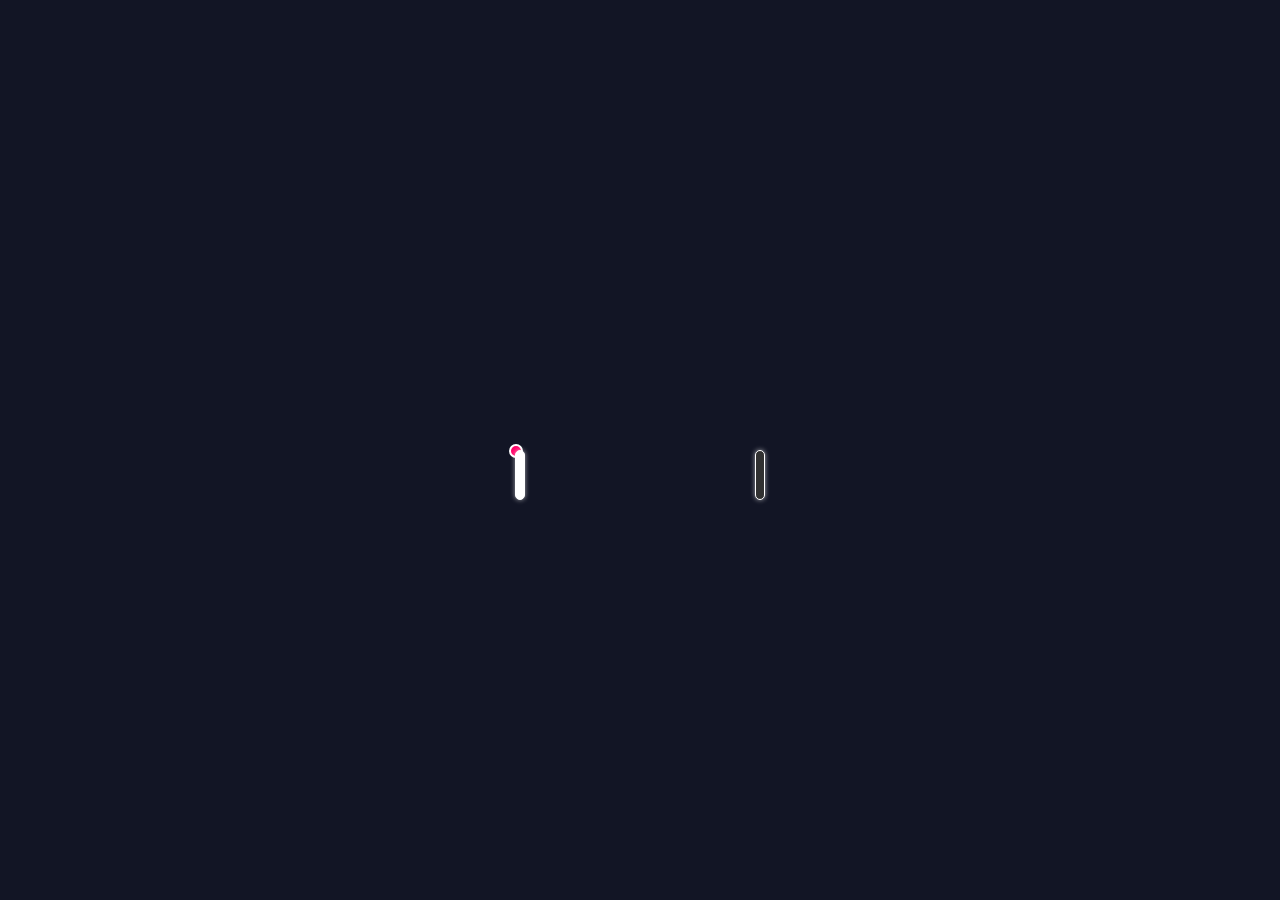
==== commit cc1ce59d: "'css-fix'" ====
--- a/Portfolio/index.html
+++ b/Portfolio/index.html
@@ -73,56 +73,62 @@
     </script>
 
     <div id="page-content">
-        
         <div class="updhome">
-            <div class="uh_container">
-                <div class="uh_section1">
-                    <span class="uhs1_role">Web Developer & Designer</span>
-                    <div class="uhs1_name">
-                        <span class="mirror1" id="tonny_scroll">TONNY</span>
-                        <span class="mirror2">YNNOT</span>
-                    </div>
-                    <button class="mybtn-primary" onclick="scrollToDiv('explore_scroll')">EXPLORE</button>
-                    
-                    <a href="file/Tonny_en.pdf" download="Tonny_Resume" target="_blank">
-                        <button class="mybtn-secondary"> 
-                            <svg xmlns="http://www.w3.org/2000/svg" height="0.85em" viewBox="0 0 512 512">
-                            <style>svg{fill:#ffffff}</style><path d="M288 32c0-17.7-14.3-32-32-32s-32 14.3-32 32V274.7l-73.4-73.4c-12.5-12.5-32.8-12.5-45.3 0s-12.5 32.8 0 45.3l128 128c12.5 12.5 32.8 12.5 45.3 0l128-128c12.5-12.5 12.5-32.8 0-45.3s-32.8-12.5-45.3 0L288 274.7V32zM64 352c-35.3 0-64 28.7-64 64v32c0 35.3 28.7 64 64 64H448c35.3 0 64-28.7 64-64V416c0-35.3-28.7-64-64-64H346.5l-45.3 45.3c-25 25-65.5 25-90.5 0L165.5 352H64zm368 56a24 24 0 1 1 0 48 24 24 0 1 1 0-48z"/></svg>
-                            <b>CV</b>
-                        </button>
-                    </a>
-                    <span class="uhs1_text">Let's build awesome websites, apps <br> and games together!</span>
-                </div>
-                <div class="uh_section2">
-                    <span class="line">
-                        <span class="fake_shadow1 wow bounceIn animated" data-wow-duration="1s" data-wow-delay=".2s">
-                            <span class="fake_shadow2">
-                                <a href="file/Tonny_en.pdf" download="Tonny_Resume" target="_blank">
-                                    <button class="cv_button">
-                                        <svg xmlns="http://www.w3.org/2000/svg" height="0.85em" viewBox="0 0 512 512"><!--! Font Awesome Free 6.4.2 by @fontawesome - https://fontawesome.com License - https://fontawesome.com/license (Commercial License) Copyright 2023 Fonticons, Inc. --><style>svg{fill:#ffffff}</style><path d="M288 32c0-17.7-14.3-32-32-32s-32 14.3-32 32V274.7l-73.4-73.4c-12.5-12.5-32.8-12.5-45.3 0s-12.5 32.8 0 45.3l128 128c12.5 12.5 32.8 12.5 45.3 0l128-128c12.5-12.5 12.5-32.8 0-45.3s-32.8-12.5-45.3 0L288 274.7V32zM64 352c-35.3 0-64 28.7-64 64v32c0 35.3 28.7 64 64 64H448c35.3 0 64-28.7 64-64V416c0-35.3-28.7-64-64-64H346.5l-45.3 45.3c-25 25-65.5 25-90.5 0L165.5 352H64zm368 56a24 24 0 1 1 0 48 24 24 0 1 1 0-48z"/></svg>
-                                        <p>CV</p>
-                                    </button>
+            <div class="backdrop_filter">
+                <div class="uh_container">
+                    <div class="uh_section1">
+                        <span class="uhs1_role">Web Developer & Designer</span>
+                        <div class="uhs1_name">
+                            <span class="mirror1" id="tonny_scroll">TONNY</span>
+                            <span class="mirror2">YNNOT</span>
+                        </div>
+                        <button class="mybtn-primary" onclick="scrollToDiv('explore_scroll')">EXPLORE</button>
+                        
+                        <a href="file/Tonny_en.pdf" download="Tonny_Resume" target="_blank">
+                            <button class="mybtn-secondary"> 
+                                <svg xmlns="http://www.w3.org/2000/svg" height="0.85em" viewBox="0 0 512 512">
+                                <style>svg{fill:#ffffff}</style><path d="M288 32c0-17.7-14.3-32-32-32s-32 14.3-32 32V274.7l-73.4-73.4c-12.5-12.5-32.8-12.5-45.3 0s-12.5 32.8 0 45.3l128 128c12.5 12.5 32.8 12.5 45.3 0l128-128c12.5-12.5 12.5-32.8 0-45.3s-32.8-12.5-45.3 0L288 274.7V32zM64 352c-35.3 0-64 28.7-64 64v32c0 35.3 28.7 64 64 64H448c35.3 0 64-28.7 64-64V416c0-35.3-28.7-64-64-64H346.5l-45.3 45.3c-25 25-65.5 25-90.5 0L165.5 352H64zm368 56a24 24 0 1 1 0 48 24 24 0 1 1 0-48z"/></svg>
+                                <b>CV</b>
+                            </button>
+                        </a>
+                        <span class="uhs1_text">Let's build awesome websites, apps <br> and games together!</span>
+                    </div>
+                    <div class="uh_section2">
+                        <span class="line">
+                            <span class="fake_shadow1 wow bounceIn animated" data-wow-duration="1s" data-wow-delay=".2s">
+                                <span class="fake_shadow2">
+                                    <a href="file/Tonny_en.pdf" download="Tonny_Resume" target="_blank">
+                                        <button class="cv_button">
+                                            <svg xmlns="http://www.w3.org/2000/svg" height="0.85em" viewBox="0 0 512 512"><!--! Font Awesome Free 6.4.2 by @fontawesome - https://fontawesome.com License - https://fontawesome.com/license (Commercial License) Copyright 2023 Fonticons, Inc. --><style>svg{fill:#ffffff}</style><path d="M288 32c0-17.7-14.3-32-32-32s-32 14.3-32 32V274.7l-73.4-73.4c-12.5-12.5-32.8-12.5-45.3 0s-12.5 32.8 0 45.3l128 128c12.5 12.5 32.8 12.5 45.3 0l128-128c12.5-12.5 12.5-32.8 0-45.3s-32.8-12.5-45.3 0L288 274.7V32zM64 352c-35.3 0-64 28.7-64 64v32c0 35.3 28.7 64 64 64H448c35.3 0 64-28.7 64-64V416c0-35.3-28.7-64-64-64H346.5l-45.3 45.3c-25 25-65.5 25-90.5 0L165.5 352H64zm368 56a24 24 0 1 1 0 48 24 24 0 1 1 0-48z"/></svg>
+                                            <p>CV</p>
+                                        </button>
+                                    </a>
+                                </span>
+                            </span>
+                        </span>
+                    </div>
+                    <div class="uh_section3">
+                        <img src="assets/img/update/tonny_ia.jpg" alt="Tonny Andriambololona picture" class="wow bounceIn animated" data-wow-duration="1s" data-wow-delay=".2s">
+                        <div class="social">
+                            <button>
+                                <a href="https://www.linkedin.com/in/tonny-444n/" target='_blank' class="linkedin"></a>
+                            </button>
+                            <button>
+                                <a href="https://github.com/444Tonny/" target='_blank'>
+                                    <svg href="https://www.linkedin.com/in/tonny-444n/" xmlns="http://www.w3.org/2000/svg" style="fill:#bb004e" height="24" width="23" viewBox="0 0 496 512"><path d="M165.9 397.4c0 2-2.3 3.6-5.2 3.6-3.3 .3-5.6-1.3-5.6-3.6 0-2 2.3-3.6 5.2-3.6 3-.3 5.6 1.3 5.6 3.6zm-31.1-4.5c-.7 2 1.3 4.3 4.3 4.9 2.6 1 5.6 0 6.2-2s-1.3-4.3-4.3-5.2c-2.6-.7-5.5 .3-6.2 2.3zm44.2-1.7c-2.9 .7-4.9 2.6-4.6 4.9 .3 2 2.9 3.3 5.9 2.6 2.9-.7 4.9-2.6 4.6-4.6-.3-1.9-3-3.2-5.9-2.9zM244.8 8C106.1 8 0 113.3 0 252c0 110.9 69.8 205.8 169.5 239.2 12.8 2.3 17.3-5.6 17.3-12.1 0-6.2-.3-40.4-.3-61.4 0 0-70 15-84.7-29.8 0 0-11.4-29.1-27.8-36.6 0 0-22.9-15.7 1.6-15.4 0 0 24.9 2 38.6 25.8 21.9 38.6 58.6 27.5 72.9 20.9 2.3-16 8.8-27.1 16-33.7-55.9-6.2-112.3-14.3-112.3-110.5 0-27.5 7.6-41.3 23.6-58.9-2.6-6.5-11.1-33.3 2.6-67.9 20.9-6.5 69 27 69 27 20-5.6 41.5-8.5 62.8-8.5s42.8 2.9 62.8 8.5c0 0 48.1-33.6 69-27 13.7 34.7 5.2 61.4 2.6 67.9 16 17.7 25.8 31.5 25.8 58.9 0 96.5-58.9 104.2-114.8 110.5 9.2 7.9 17 22.9 17 46.4 0 33.7-.3 75.4-.3 83.6 0 6.5 4.6 14.4 17.3 12.1C428.2 457.8 496 362.9 496 252 496 113.3 383.5 8 244.8 8zM97.2 352.9c-1.3 1-1 3.3 .7 5.2 1.6 1.6 3.9 2.3 5.2 1 1.3-1 1-3.3-.7-5.2-1.6-1.6-3.9-2.3-5.2-1zm-10.8-8.1c-.7 1.3 .3 2.9 2.3 3.9 1.6 1 3.6 .7 4.3-.7 .7-1.3-.3-2.9-2.3-3.9-2-.6-3.6-.3-4.3 .7zm32.4 35.6c-1.6 1.3-1 4.3 1.3 6.2 2.3 2.3 5.2 2.6 6.5 1 1.3-1.3 .7-4.3-1.3-6.2-2.2-2.3-5.2-2.6-6.5-1zm-11.4-14.7c-1.6 1-1.6 3.6 0 5.9 1.6 2.3 4.3 3.3 5.6 2.3 1.6-1.3 1.6-3.9 0-6.2-1.4-2.3-4-3.3-5.6-2z"/></svg>
                                 </a>
-                            </span>
-                        </span>
-                    </span>
-                </div>
-                <div class="uh_section3">
-                    <img src="assets/img/update/tonny_ia.jpg" alt="Tonny Andriambololona picture" class="wow bounceIn animated" data-wow-duration="1s" data-wow-delay=".2s">
-                    <div class="social">
-                        <button>
-                            <a href="https://www.linkedin.com/in/tonny-444n/" target='_blank' class="linkedin"></a>
-                        </button>
-                        <button>
-                            <a href="tel:+14387226839" target='_blank' class="whatsapp"></a>
-                        </button>
-                        <button>
-                            <a href="https://join.skype.com/invite/oyXzSIO5MO9R" target='_blank' class="skype"></a>
-                        </button>
-                    </div>
-                    <div class="experience">
-                        <p>Experience</p>
-                        <b>3+ Years</b>
+                            </button>
+                            <button>
+                                <a href="tel:+14387226839" target='_blank' class="whatsapp"></a>
+                            </button>
+                            <button>
+                                <a href="https://join.skype.com/invite/oyXzSIO5MO9R" target='_blank' class="skype"></a>
+                            </button>
+                        </div>
+                        <div class="experience">
+                            <p>Experience</p>
+                            <b>2+ Years</b>
+                        </div>
                     </div>
                 </div>
             </div>
@@ -150,7 +156,7 @@
                     <span class="wow bounceIn animated" data-wow-duration="1s" data-wow-delay=".2s">&</span>
                     <h4 class="wow bounceIn animated" data-wow-duration="1s" data-wow-delay=".2s">DO MORE</h4>
                     <h4 class="mirror_domore wow bounceIn animated" data-wow-duration="1s" data-wow-delay=".2s">DO MORE</h4>
-                    <p>But I don't settle for just getting the job done; I always strive to give more and go beyond expectations!</p>
+                    <p>But I don't settle for just getting the job done, I always strive to give more and go beyond expectations!</p>
                 </div>
             </section>
         </div>
--- a/Portfolio/assets/css/update.css
+++ b/Portfolio/assets/css/update.css
@@ -17,17 +17,27 @@
     height: 100vh;
 }
 
-.uh_container
-{
+.backdrop_filter
+{
+    backdrop-filter: blur(40px);
     width: 100%;
     height: 100%;
     display: flex;
+    flex-direction: column;
+    align-items: center;
+    justify-content: center;
+}
+
+.uh_container
+{
+    width: 100%;
+    max-width: 1300px;
+    height: 100%;
+    display: flex;
     flex-direction: row;
     align-items: center;
     align-content: center;
     justify-content: space-around;
-
-    backdrop-filter: blur(40px);
 }
 
 .uh_section1
--- a/Portfolio/assets/css/loading.css
+++ b/Portfolio/assets/css/loading.css
@@ -10,10 +10,11 @@
 #page-content
 {
     display: none;
+    overflow: hidden !important;
 }
 
 body {
-    background: #212121;
+    background: #121525;
 }
 
 .board-animation {
@@ -61,7 +62,7 @@
     padding: 4px;
     margin: -6px 0 0 -6px;
     border-radius: 50%;
-    background: rgb(255, 15, 101);
+    background: #FF0067;
     border: 2px #fff solid;
     z-index: -1;
     animation: bounce2 2s linear infinite;
